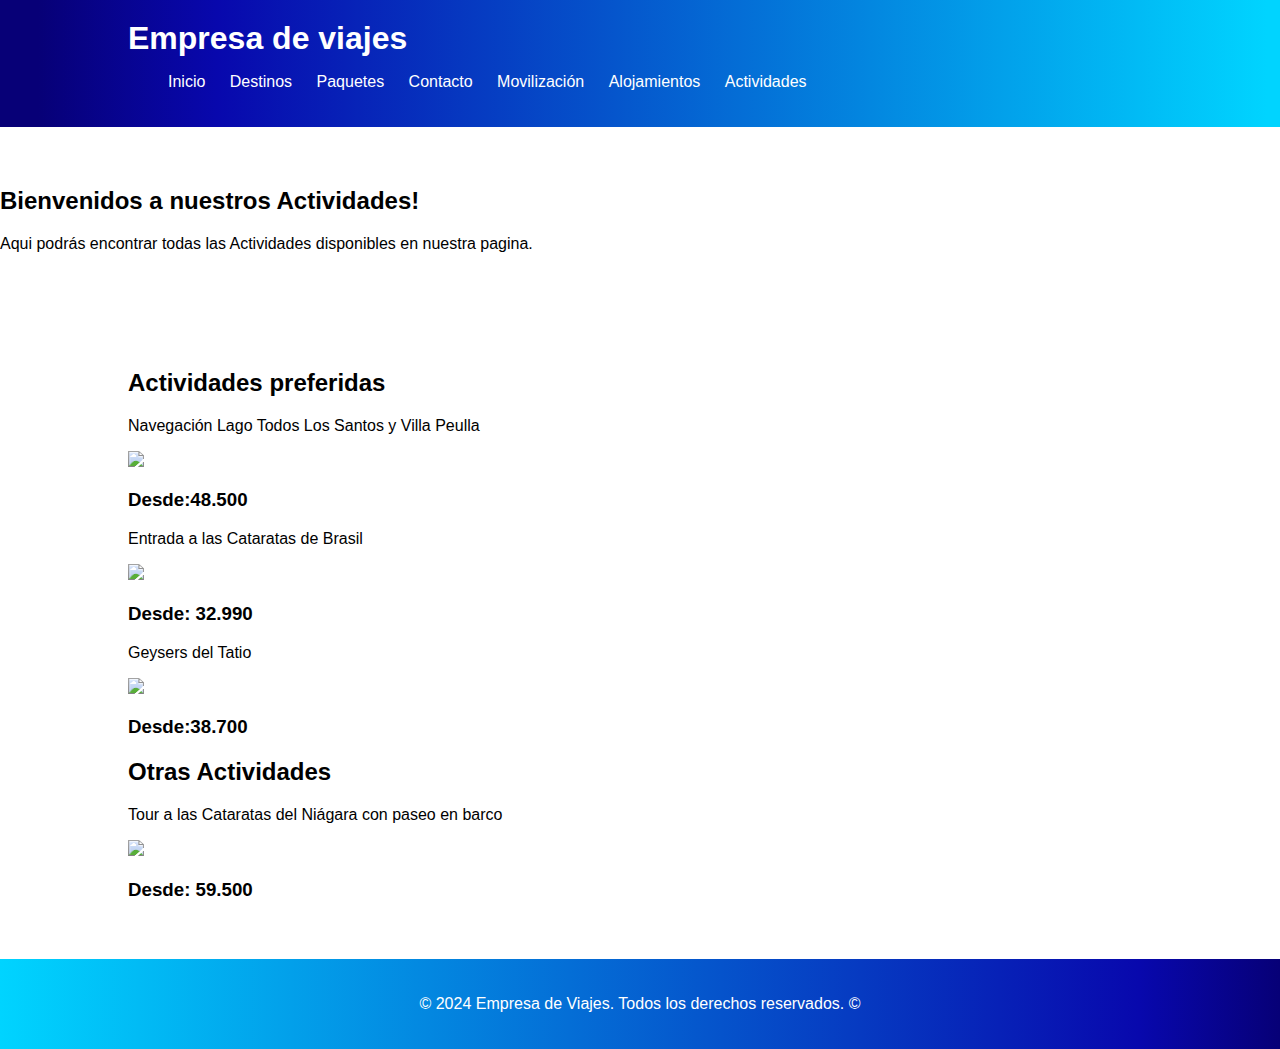
==== 01_Pagina_de_viajes/Actividades.html @ b87f46ee "ok" ====
<!DOCTYPE html>
<html lang="es">
    <head>
        <title>Actividades</title>
        <link rel="stylesheet" href="styles/style.css">
    </head>
    <body>
        <header>
            <div class="container">
            <h1>Empresa de viajes</h1>
            <nav>
                <ul>
                        <li><a href="index.html">Inicio</a></li>
                        <li><a href="destinos.html">Destinos</a></li>
                        <li><a href="paquetes.html">Paquetes</a></li>
                        <li><a href="contacto.html">Contacto</a></li>
                        <li><a href="autos.html">Movilización</a></li>
                        <li><a href="Alojamientos.html">Alojamientos</a></li>
                        <li><a href="Actividades.html">Actividades</a></li>
                </ul>
            </nav>
            </div>
        </header>
                <!--banner alojamientos-->
                <section id="Actividades">
                    <div>
                        <h2>Bienvenidos a nuestros Actividades!</h2>
                        <p>Aqui podrás encontrar todas las Actividades disponibles en nuestra pagina.</p>
                    </div>
                </section>
        <section id="Actividades">
            <div class="container">
                <h2>Actividades preferidas</h2>
                <div>
                <p>Navegación Lago Todos Los Santos y Villa Peulla</p>
                <img src="https://media.staticontent.com/media/pictures/23678c9b-e300-484b-b27e-f5a13edf72e5/950x696" height="350">
                <h3>Desde:48.500</h3>
            </div>
                <div>
                <p>Entrada a las Cataratas de Brasil</p>
                <img src="https://media.staticontent.com/media/pictures/92d1b1ad-6e84-49a0-a8f1-1eb4eb422820/610x696">
                <h3>Desde: 32.990</h3>
            </div>
                <div>
                <p>Geysers del Tatio</p>
                <img src="https://media.staticontent.com/media/pictures/e3c84d23-9d59-4290-b1b6-07e51ab7ec3d/610x696">
                <h3>Desde:38.700</h3>
            </div>
                <h2>Otras Actividades</h2>
                <div>
                <p>Tour a las Cataratas del Niágara con paseo en barco</p>
                <img src="https://upload.wikimedia.org/wikipedia/commons/thumb/a/ab/3Falls_Niagara.jpg/1200px-3Falls_Niagara.jpg" height="400">
                <h3>Desde: 59.500</h3>
            </div>
            </div>
        </section>
        <footer>
            <div>
                <p>&copy; 2024 Empresa de Viajes. Todos los derechos reservados. &copy;</p>
            </div>
        </footer>
    </body>
</html>
---- 01_Pagina_de_viajes/styles/style.css ----
/* Estilos de pagina de viajes
* {
    outline: solid black;
} */

body { /* Seleccion de body */
    font-family: Arial, sans-serif; /* Cambia tipografia */
    margin: 0; /* Elimina todo el margen por defecto */
    padding: 0; /* Elimina todo el relleno de los elementos */
}

/* Aca viene el estilo de una clase container */
.container{
    width: 80%; /* Establece el ancho del contenedor en un 80% */
    margin: 0 auto; /* Centra horizontalmente el contenedor */
}

/* estilo de encabezado */
header{
    background: linear-gradient(90deg, rgba(7,0,119,1) 3%, rgba(8,8,173,1) 17%, rgba(0,212,255,1) 99%); /* Establece el color del fondo */
    color: #fff; /* Establece el color del texto */ 
    padding: 20px 0; /* Añade relleno superior e inferior */
}          

header h1{
    margin: 0; /* Elimina el margen por defecto del título */
}

/* Estilo de elemento de lista */
nav ul li{
    display: inline; /* Alinea los elementos */
    margin-right: 20px; /* Margen haciala derecha */
}

/* Estilo a elmentos de vinculo ancla de navegacion */
nav ul li a{
    color: #fff; /* Color a elmento Archor */
    text-decoration: none; /* Quita subrayado de enlaces */
}

section{
    padding: 40px 0; /* añade relleno superior e inferior */
}

#banner{
    background-image: url('https://www.viajaribiza.com/wp-content/uploads/2020/02/ibiza.jpg'); /*Establece la imagen de fondo del banner */
    background-size: cover; /* Ajusta la imagen al area del banner */
    color: #fff; /* Establece color del texto */
    text-align: center; /* Centra el texto del banner */
    padding: 100px 0; /* Define relleno superior e inferior */
}

#banner h2{
    font-size: 36px; /* Establece Tamaño de h2 */
}

#banner p{
    font-size: 18px; /* Establece Tamaño de p */
    margin-bottom: 20px; /* Define margen inferior */
}

.btn{
    background-color: #007bff; /*Color fondo boton */
    color: #fff; /* Color del tecto del boton */
    padding: 10px 20px; /* Relleno del boton */
    text-decoration: none; /* Quita decoracion de enlace */
}

/* Estilo cuando pasa puntero sobre el boton */
.btn:hover{
    background-color: #0056b3; /* Establece color de fondo en hover boton*/
}

.destinos-container{
    display: flex; /* Utiliza flexbox para alinear elementos */
    justify-content: space-between; /* Distribuye uniformemente los elementos */
    flex-wrap: wrap; /* Si los elementos no caben en la misma linea, agrega una nueva linea con los elementos */
}

.destino{
    width: calc(33.33% - 20px); /* Establece el ancho de cada destino menos el espacio entre los destinos */
    margin-bottom: 20px; /* Define el margen interior */
    text-align: center; /* Centra el texto */
}

.destino img{
    width: 100%; /* Establece el ancho de la imagen ajustandola al elemento que la contiene */
    border-radius: 8px; /* Agrega esquinas redondeadas */
}

.destino h3{
    margin-top: 10px; /* Agrega distancia superior entre imagen y h3 */
}

.destino p{
    margin-top: 10px; /* Agrega distancia superior entre h3 y p */
}

footer{
    background: linear-gradient(90deg, rgba(0,212,255,1) 0%, rgba(8,8,173,1) 89%, rgba(7,0,119,1) 100%); /* Establece color de fondo de footer */
    color: #fff; /* Establece color de texto de footer */
    text-align: center; /* Centr el texto */
    padding: 20px 0; /* Añade relleno superior e inferior */
}

/* Aqui va el estilo del formulario de contacto */

#contacto{
    padding: 40px 0;
}

#contacto .container{
    text-align: center;
}

#contacto h2{
    margin-bottom: 20px;
}

#contacto form{
    max-width: 500px; /* Establece el ancho maximo del elemento */
    margin: 0 auto; /* Centra horizontalmente dentro del contenedor */
    padding: 20px;
    background-color: #b6c3fd;
    border-radius: 8px;
    box-shadow: 0 0 10px rgba(0, 0, 0, 1); /* Establece una sombra alrededor del formulario */
}

#contacto label{
    display: block; /* Eiqueras en bloques */
    margin-bottom: 10px;
    font-weight: bold; /* Establece fuente en negrita */
}

#contacto input, #contacto textarea{
    resize: vertical; /* Permite redimensionar el area del texto verticalmente */
    width: 100%;
    padding: 10px;
    margin-bottom: 20px;
    border: 1px solid #fff;
    border-radius: 5px;
    box-sizing: border-box; /* Incluye el padding y el borde del ancho */
}

#Todos_los_destinos{
    display: flex;
    justify-content: space-between;
    flex-wrap: wrap;
}
#Bienvenidos{
    background-color: rgb(255, 246, 238); /*Establece el color de fondo del banner */
    background-size: cover; /* Ajusta la imagen al area del banner */
    color: #000000; /* Establece color del texto */
}
/* Zona alojamientos */
#alojamientos {
    background-image: url('https://www.complejoturisticopucon.com/wp-content/uploads/ctop03.jpg');
    background-size: cover;
    color: #fff;
    text-align: center;
    padding: 100px 0;
}
#alojamientos h2 {
    font-size: 35px;
}

.alojamientos{
    margin-bottom: 5px;
    text-align: center;
    margin: 2em;
}
.alojamientos img{
    width: 100%;
    border-radius: 8px;
}
#alojamientos-cont {
    display: flex;
    justify-content: space-around;
    flex-wrap: wrap;
    padding: 0 4em;
}
.alojamientos {
    position: relative;
    left: 0px;
    width: 500px;
    height: 500px;
    background-color:
        var(--background);
    border-radius: 8px;
    transition: 1000ms all;
    transform-origin:center left;
    box-shadow: 0 5px 12px rgba(201, 238, 253, 0.5);
    outline: 1px solid var(--background);
    overflow: hidden;
}

.alojamientos img {
    height: 500px;
    object-fit: cover;
    border-radius: 4px;
}

.alojamientos:hover {
    cursor: pointer;
    transform: scale(1.15);
    box-shadow: 0 0 20px #00fffc;
    margin: 5px;
}

.alojamientos:hover figcaption {
    font-size: 1rem;
    position: absolute;
    height: 500px;
    width: 600px;
    display: flex;
    align-items: end;
    background: linear-gradient(to top,
        rgba(0, 0, 0, 0.9) 0%,
        rgba(0, 0, 0, 0) 100%);
    color: white;
    bottom: 3px;
    padding-left: 10px;
    padding-bottom: 10px;
}
.alojamientos:hover~.Paises {
    font-weight: bold;
    cursor: pointer;
    transform: translateX(22px)
}
.titulo-alojamientos {
    margin-left: 4em;
}
/* parte de destinos */

#banner_destinos{
    background-image: url('https://lengaoutdoor.cl/cdn/shop/articles/Torres_del_Paine_1500x.png?v=1684515991'); /*Establece la imagen de fondo del banner */
    background-size: cover; /* Ajusta la imagen al area del banner */
    color: #ffffff; /* Establece color del texto */
    text-align: center; /* Centra el texto del banner */
    padding: 100px 0; /* Define relleno superior e inferior */
}

.Paises{
    margin-bottom: 5px;
    text-align: center;
    margin: 2em;
}
.Paises img{
    width: 100%;
    border-radius: 8px;
}
.Paises h2{
    margin-top: 10px;
}
.Paises p{
    margin-top: 10px;
}
#todos_los_destinos {
    display: flex;
    justify-content: space-around;
    flex-wrap: wrap;
    padding: 0 4em;
}
.titulo_destino{
    margin-left: 4em;
}
.Paises {
    position: relative;
    left: 0px;
    width: 500px;
    height: 500px;
    background-color:
        var(--background);
    border-radius: 8px;
    transition: 1000ms all;
    transform-origin:center left;
    box-shadow: 0 5px 12px rgba(201, 238, 253, 0.5);
    outline: 1px solid var(--background);
    overflow: hidden;
}

.Paises img {
    height: 500px;
    object-fit: cover;
    border-radius: 4px;
}

.Paises:hover {
    cursor: pointer;
    transform: scale(1.15);
    box-shadow: 0 0 20px #00fffc;
    margin: 5px;
}

.Paises:hover figcaption {
    font-size: 1rem;
    position: absolute;
    height: 500px;
    width: 600px;
    display: flex;
    align-items: end;
    background: linear-gradient(to top,
        rgba(0, 0, 0, 0.9) 0%,
        rgba(0, 0, 0, 0) 100%);
    color: white;
    bottom: 3px;
    padding-left: 12px;
    padding-bottom: 10px;
}

.Paises:hover~.Paises {
    font-weight: bold;
    cursor: pointer;
    transform: translateX(22px);
}

/* parte de destinos */
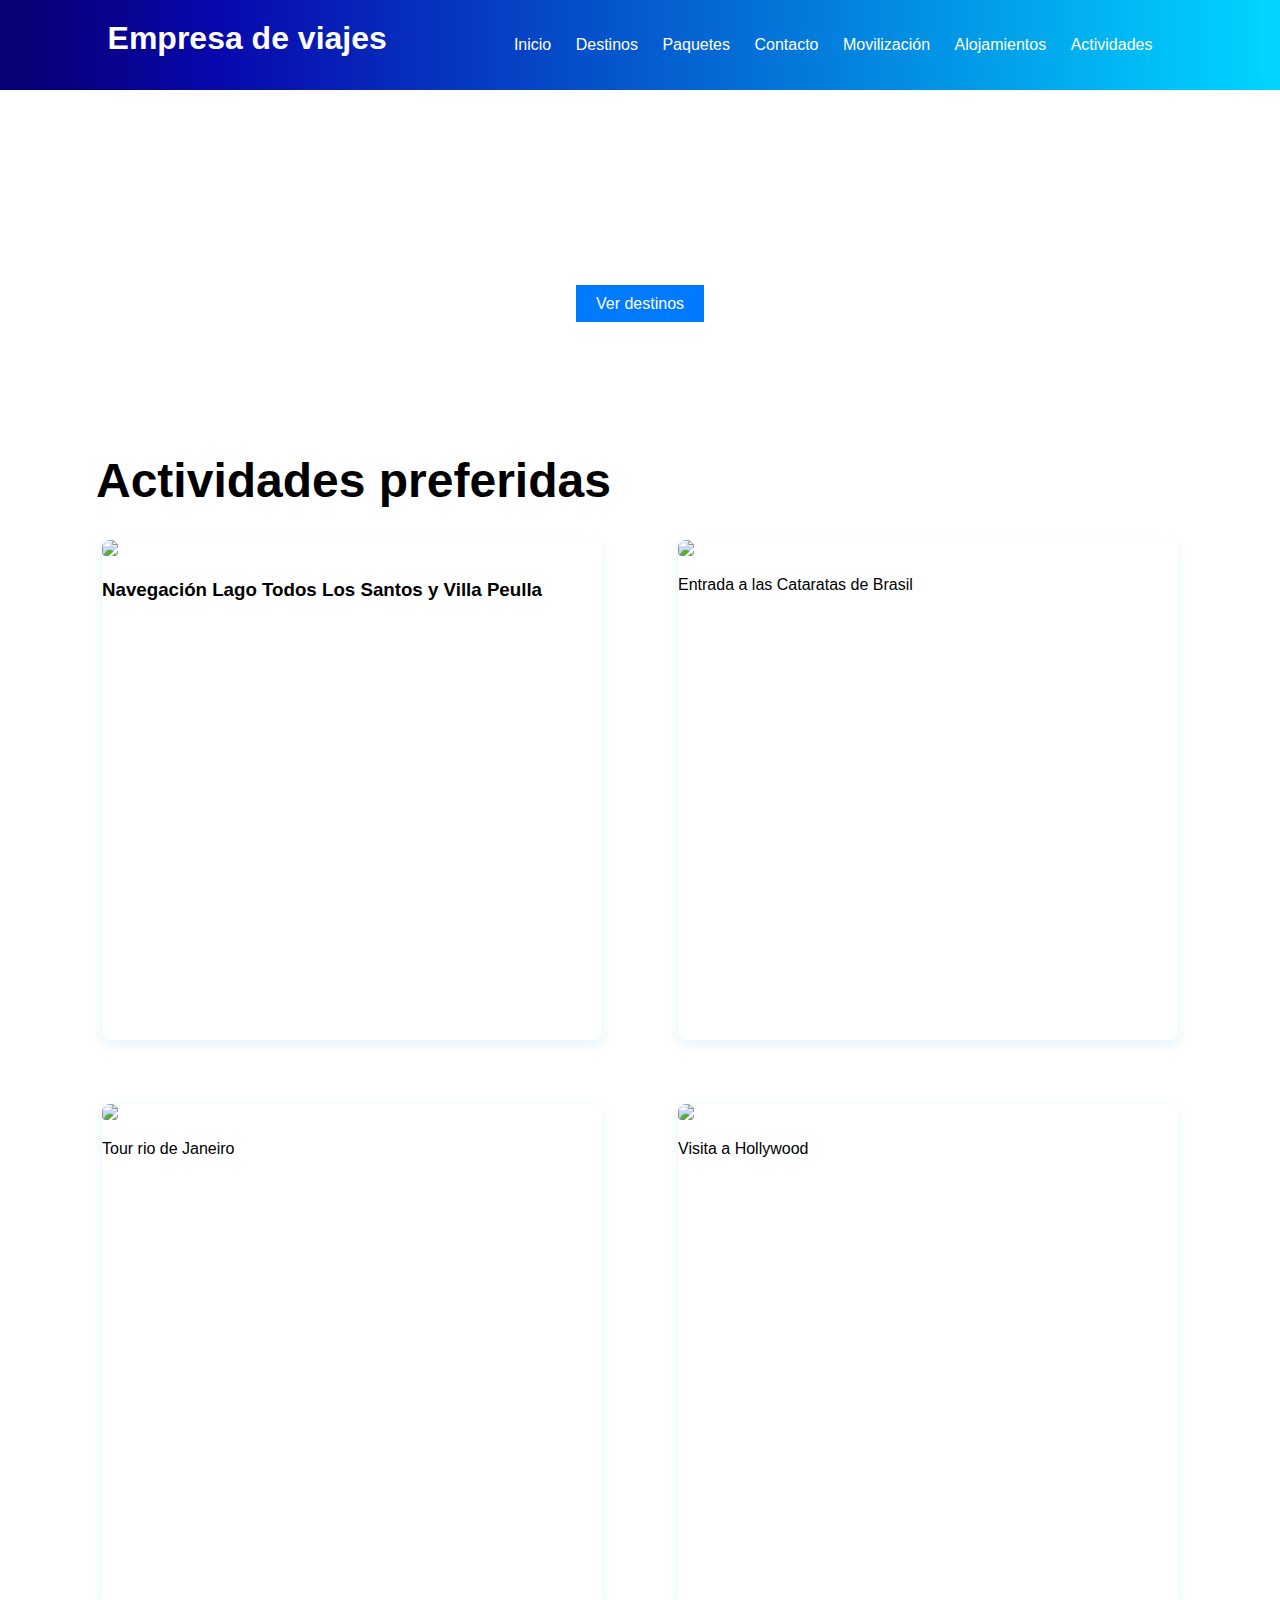
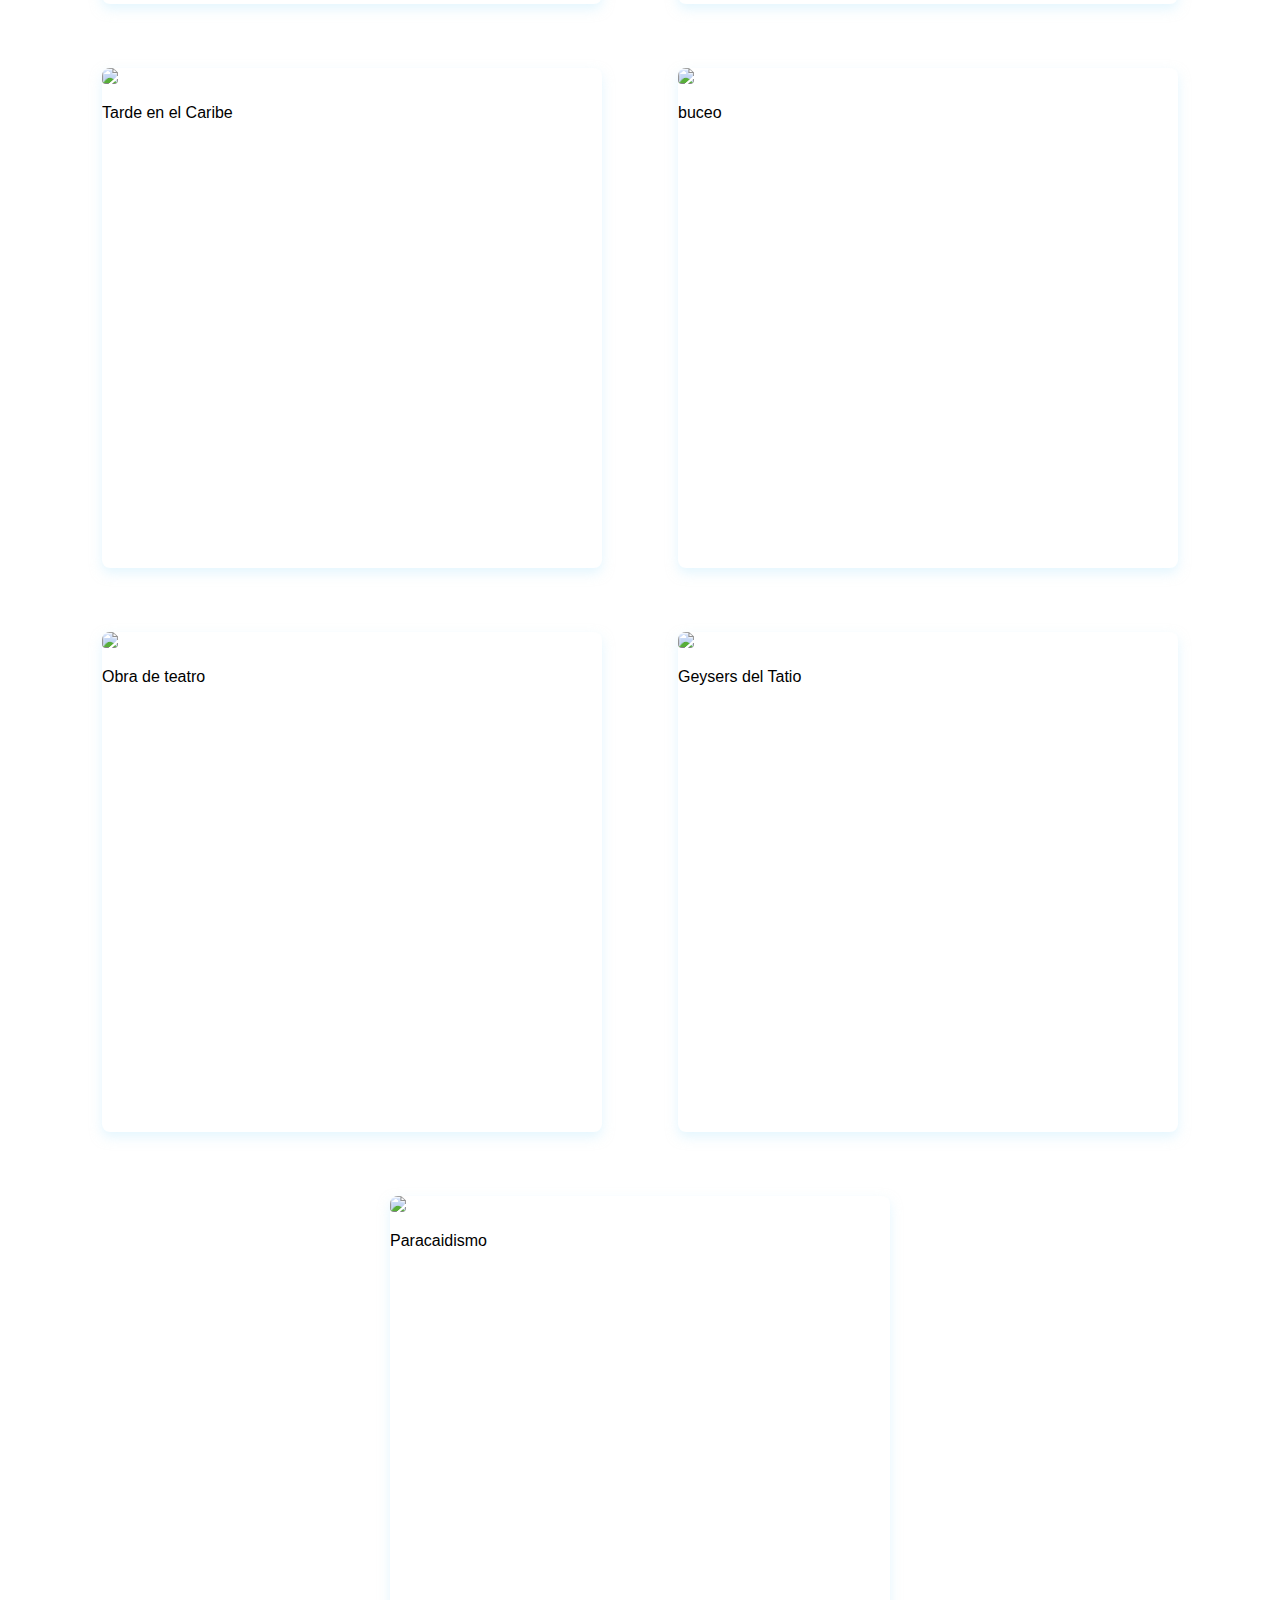
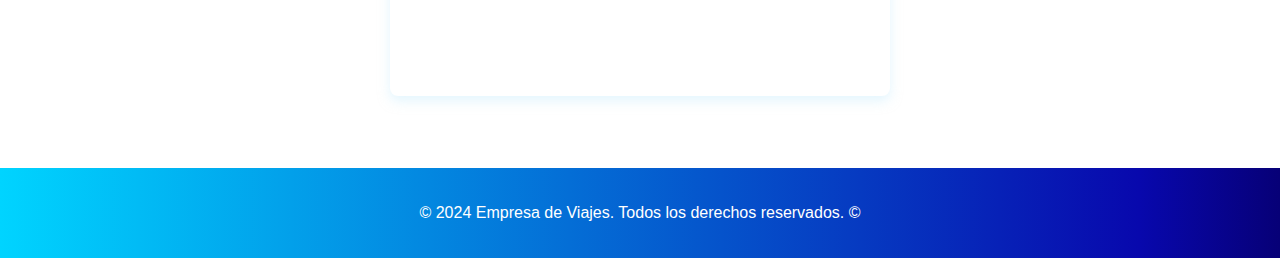
==== commit 6567d076: "ok" ====
--- a/01_Pagina_de_viajes/Actividades.html
+++ b/01_Pagina_de_viajes/Actividades.html
@@ -1,5 +1,5 @@
 <!DOCTYPE html>
-<html lang="es">
+    <html lang="es">
     <head>
         <title>Actividades</title>
         <link rel="stylesheet" href="styles/style.css">
@@ -7,51 +7,86 @@
     <body>
         <header>
             <div class="container">
-            <h1>Empresa de viajes</h1>
-            <nav>
-                <ul>
+                <h1>Empresa de viajes</h1>
+                <nav>
+                    <ul>
                         <li><a href="index.html">Inicio</a></li>
                         <li><a href="destinos.html">Destinos</a></li>
                         <li><a href="paquetes.html">Paquetes</a></li>
                         <li><a href="contacto.html">Contacto</a></li>
                         <li><a href="autos.html">Movilización</a></li>
-                        <li><a href="Alojamientos.html">Alojamientos</a></li>
+                        <li><a href="alojamientos.html">Alojamientos</a></li>
                         <li><a href="Actividades.html">Actividades</a></li>
-                </ul>
-            </nav>
+                    </ul>
+                </nav>
             </div>
         </header>
-                <!--banner alojamientos-->
-                <section id="Actividades">
-                    <div>
-                        <h2>Bienvenidos a nuestros Actividades!</h2>
-                        <p>Aqui podrás encontrar todas las Actividades disponibles en nuestra pagina.</p>
-                    </div>
-                </section>
+        <!--banner actividades-->
+        <section id="banner_actividades">
+            <div>
+                <h2>Bienvenidos a nuestra empresa de viajes</h2>
+                <p>Descubre los destinos más emocionantes y hermosos alrededor del mundo.</p>
+                <a class="btn" href="destinos.html">Ver destinos</a>
+            </div>
+        </section>
         <section id="Actividades">
+            <h2>Actividades preferidas</h2>
             <div class="container">
-                <h2>Actividades preferidas</h2>
-                <div>
-                <p>Navegación Lago Todos Los Santos y Villa Peulla</p>
-                <img src="https://media.staticontent.com/media/pictures/23678c9b-e300-484b-b27e-f5a13edf72e5/950x696" height="350">
-                <h3>Desde:48.500</h3>
-            </div>
-                <div>
-                <p>Entrada a las Cataratas de Brasil</p>
-                <img src="https://media.staticontent.com/media/pictures/92d1b1ad-6e84-49a0-a8f1-1eb4eb422820/610x696">
-                <h3>Desde: 32.990</h3>
-            </div>
-                <div>
-                <p>Geysers del Tatio</p>
-                <img src="https://media.staticontent.com/media/pictures/e3c84d23-9d59-4290-b1b6-07e51ab7ec3d/610x696">
-                <h3>Desde:38.700</h3>
-            </div>
-                <h2>Otras Actividades</h2>
-                <div>
-                <p>Tour a las Cataratas del Niágara con paseo en barco</p>
-                <img src="https://upload.wikimedia.org/wikipedia/commons/thumb/a/ab/3Falls_Niagara.jpg/1200px-3Falls_Niagara.jpg" height="400">
-                <h3>Desde: 59.500</h3>
-            </div>
+                <div class="Actividad">
+                    <img src="https://media.staticontent.com/media/pictures/23678c9b-e300-484b-b27e-f5a13edf72e5/950x696" height="300">
+                    <figcaption>
+                        <h3>
+                        <p>Navegación Lago Todos Los Santos y Villa Peulla</p>
+                    </figcaption>
+                </div>
+                <div class="Actividad">
+                    <img src="https://media.staticontent.com/media/pictures/92d1b1ad-6e84-49a0-a8f1-1eb4eb422820/610x696">
+                    <figcaption>
+                        <p>Entrada a las Cataratas de Brasil</p>
+                    </figcaption>
+                </div>
+                <div class="Actividad">
+                    <img src="https://guiastours.cl/wp-content/uploads/2022/08/image009-300x300.jpg">
+                    <figcaption>
+                        <p>Tour rio de Janeiro</p>
+                    </figcaption>
+                </div>
+                <div class="Actividad">
+                    <img src="https://upload.wikimedia.org/wikipedia/commons/thumb/5/5a/Hollywood_Sign_%28Zuschnitt%29.jpg/640px-Hollywood_Sign_%28Zuschnitt%29.jpg">
+                    <figcaption>
+                        <p>Visita a Hollywood</p>
+                    </figcaption>
+                </div>
+                <div class="Actividad">
+                    <img src="https://s7g10.scene7.com/is/image/barcelo/mejor%20epoca%20para%20viajar%20al%20caribe1?&&fmt=webp-alpha&qlt=75&wid=1300&fit=crop,1">
+                    <figcaption>
+                        <p>Tarde en el Caribe</p>
+                    </figcaption>
+                </div>
+                <div class="Actividad">
+                    <img src="https://www.latitudscuba.com/wp-content/uploads/2015/08/SpOfMth_print_09.jpg">
+                    <figcaption>
+                        <p>buceo</p>
+                    </figcaption>
+                </div>
+                <div class="Actividad">
+                    <img src="https://humanidades.com/wp-content/uploads/2018/09/obra-de-teatro-5-e1578944452922.jpg">
+                    <figcaption>
+                        <p>Obra de teatro</p>
+                    </figcaption>
+                </div>
+                <div class="Actividad">
+                    <img src="https://media.staticontent.com/media/pictures/e3c84d23-9d59-4290-b1b6-07e51ab7ec3d/610x696">
+                    <figcaption>
+                        <p>Geysers del Tatio</p>
+                    </figcaption>
+                </div>
+                <div class="Actividad">
+                    <img src="https://estaticos-cdn.prensaiberica.es/clip/239feb57-dd7c-4f1a-94a4-ede178f0195f_alta-libre-aspect-ratio_default_0.jpg">
+                    <figcaption>
+                        <p>Paracaidismo</p>
+                    </figcaption>
+                </div>
             </div>
         </section>
         <footer>
--- a/01_Pagina_de_viajes/styles/style.css
+++ b/01_Pagina_de_viajes/styles/style.css
@@ -1,4 +1,4 @@
-/* Estilos de pagina de viajes
+/* Estilos de pagina de viajes 
 * {
     outline: solid black;
 } */
@@ -314,4 +314,81 @@
     transform: translateX(22px);
 }
 
-/* parte de destinos */+/* parte de destinos */
+
+/*parte actividades*/
+
+.Actividad{
+    position: relative;
+    left: 0px;
+    width: 500px;
+    height: 500px;
+    background-color:
+        var(--background);
+    border-radius: 8px;
+    transition: 1000ms all;
+    transform-origin:center left;
+    box-shadow: 0 5px 12px rgba(201, 238, 253, 0.5);
+    outline: 1px solid var(--background);
+    overflow: hidden;
+}
+
+.Actividad img {
+    height: 500px;
+    object-fit: cover;
+    border-radius: 4px;
+}
+
+.Actividad:hover {
+    cursor: pointer;
+    transform: scale(1.15);
+    box-shadow: 0 0 20px #00fffc;
+    margin: 5px;
+}
+
+.Actividad:hover figcaption {
+    font-size: 1rem;
+    position: absolute;
+    height: 500px;
+    width: 600px;
+    display: flex;
+    align-items: end;
+    background: linear-gradient(to top,
+        rgba(0, 0, 0, 0.9) 0%,
+        rgba(0, 0, 0, 0) 100%);
+    color: white;
+    bottom: 3px;
+    padding-left: 12px;
+    padding-bottom: 20px;
+    padding-right: 10px;
+}
+
+.Actividad:hover~.Actividad {
+    font-weight: bold;
+    cursor: pointer;
+    transform: translateX(22px);
+}
+
+.container{
+    display: flex;
+    flex-wrap: wrap;
+    justify-content: space-around;
+    padding: 0 4em;
+    width: 90%;
+}
+
+.Actividad{
+    margin: 2em;
+}
+#banner_actividades{
+    background-image: url('https://www.globalia.com/wp-content/uploads/2020/02/excursion-1500x500.jpg'); 
+    background-size: cover; 
+    color: #ffffff; 
+    text-align: center;
+    padding: 100px 0;
+}
+
+h2{
+    margin: 0 2em;
+    font-size: 3em;
+}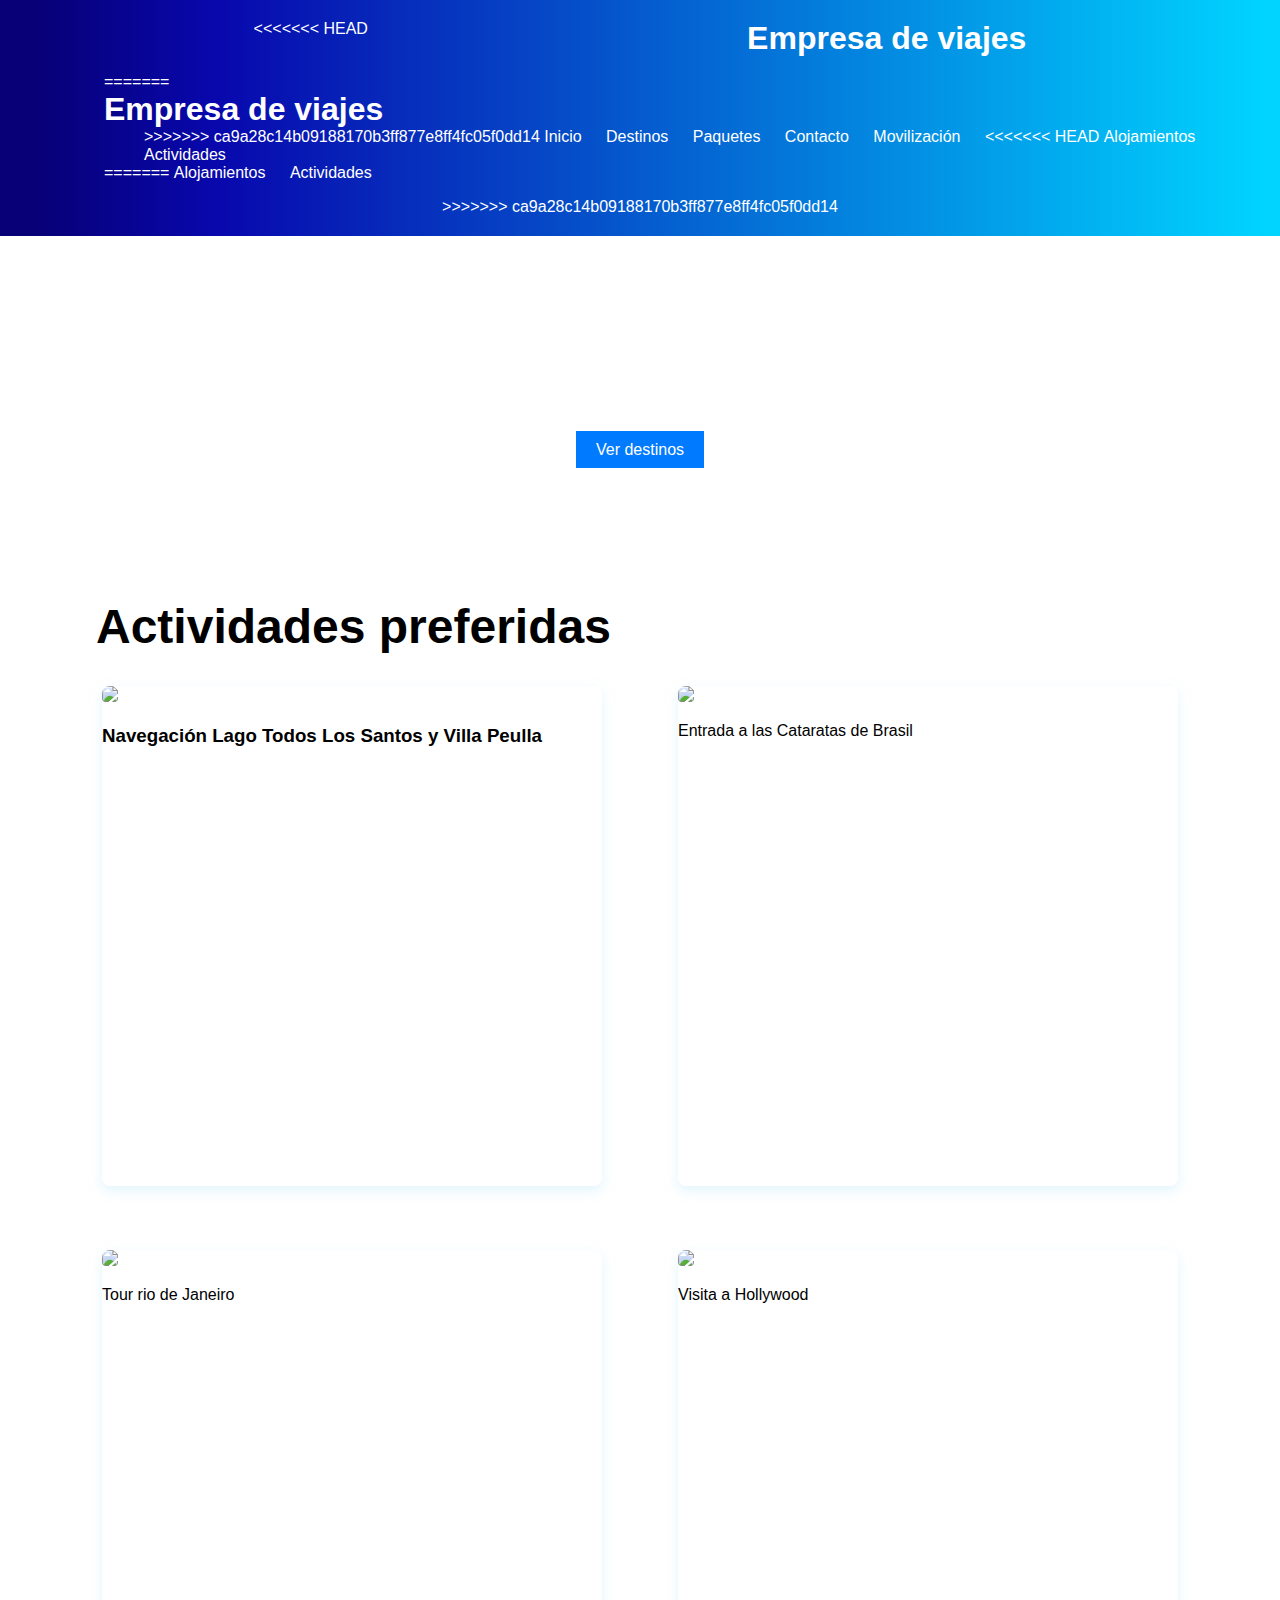
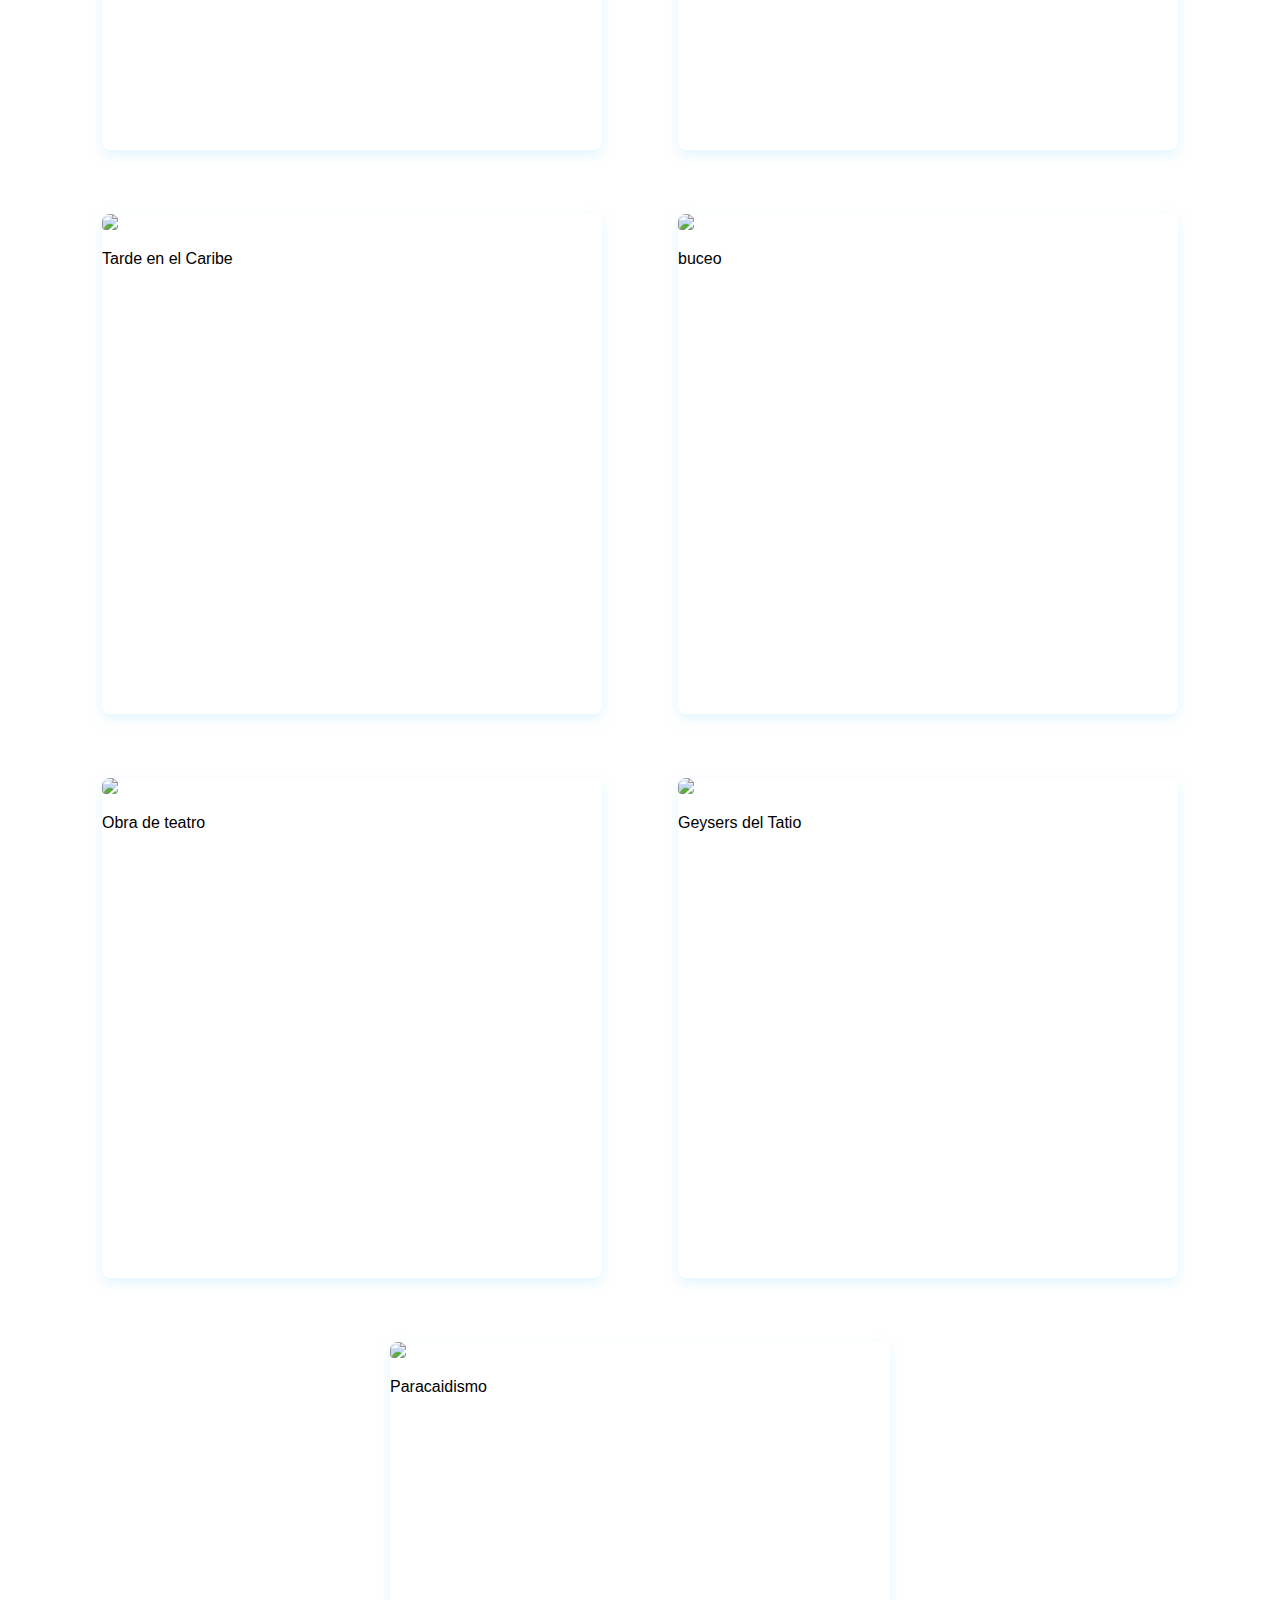
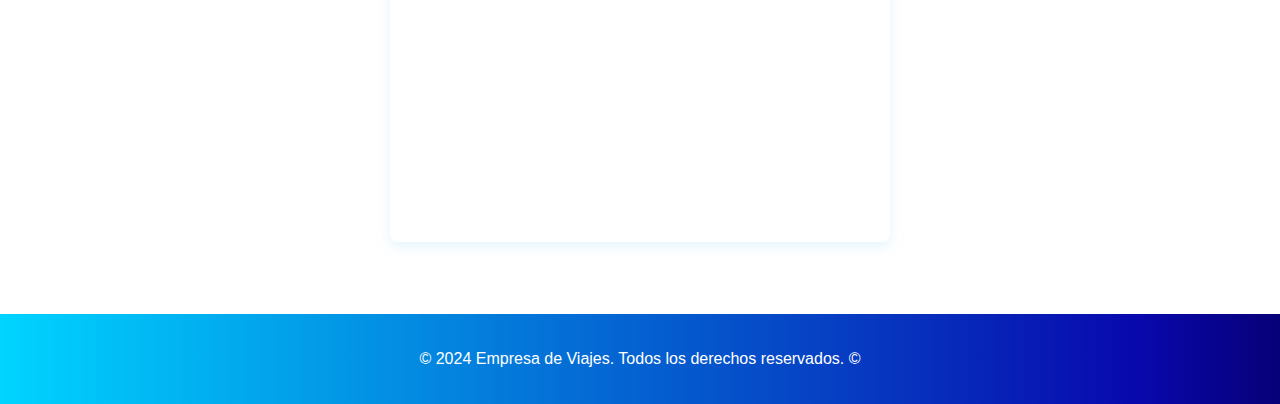
==== commit 6ebae408: "ok" ====
--- a/01_Pagina_de_viajes/Actividades.html
+++ b/01_Pagina_de_viajes/Actividades.html
@@ -7,18 +7,31 @@
     <body>
         <header>
             <div class="container">
+<<<<<<< HEAD
                 <h1>Empresa de viajes</h1>
                 <nav>
                     <ul>
+=======
+            <h1>Empresa de viajes</h1>
+            <nav>
+                <ul>
+>>>>>>> ca9a28c14b09188170b3ff877e8ff4fc05f0dd14
                         <li><a href="index.html">Inicio</a></li>
                         <li><a href="destinos.html">Destinos</a></li>
                         <li><a href="paquetes.html">Paquetes</a></li>
                         <li><a href="contacto.html">Contacto</a></li>
                         <li><a href="autos.html">Movilización</a></li>
+<<<<<<< HEAD
                         <li><a href="alojamientos.html">Alojamientos</a></li>
                         <li><a href="Actividades.html">Actividades</a></li>
                     </ul>
                 </nav>
+=======
+                        <li><a href="Alojamientos.html">Alojamientos</a></li>
+                        <li><a href="Actividades.html">Actividades</a></li>
+                </ul>
+            </nav>
+>>>>>>> ca9a28c14b09188170b3ff877e8ff4fc05f0dd14
             </div>
         </header>
         <!--banner actividades-->
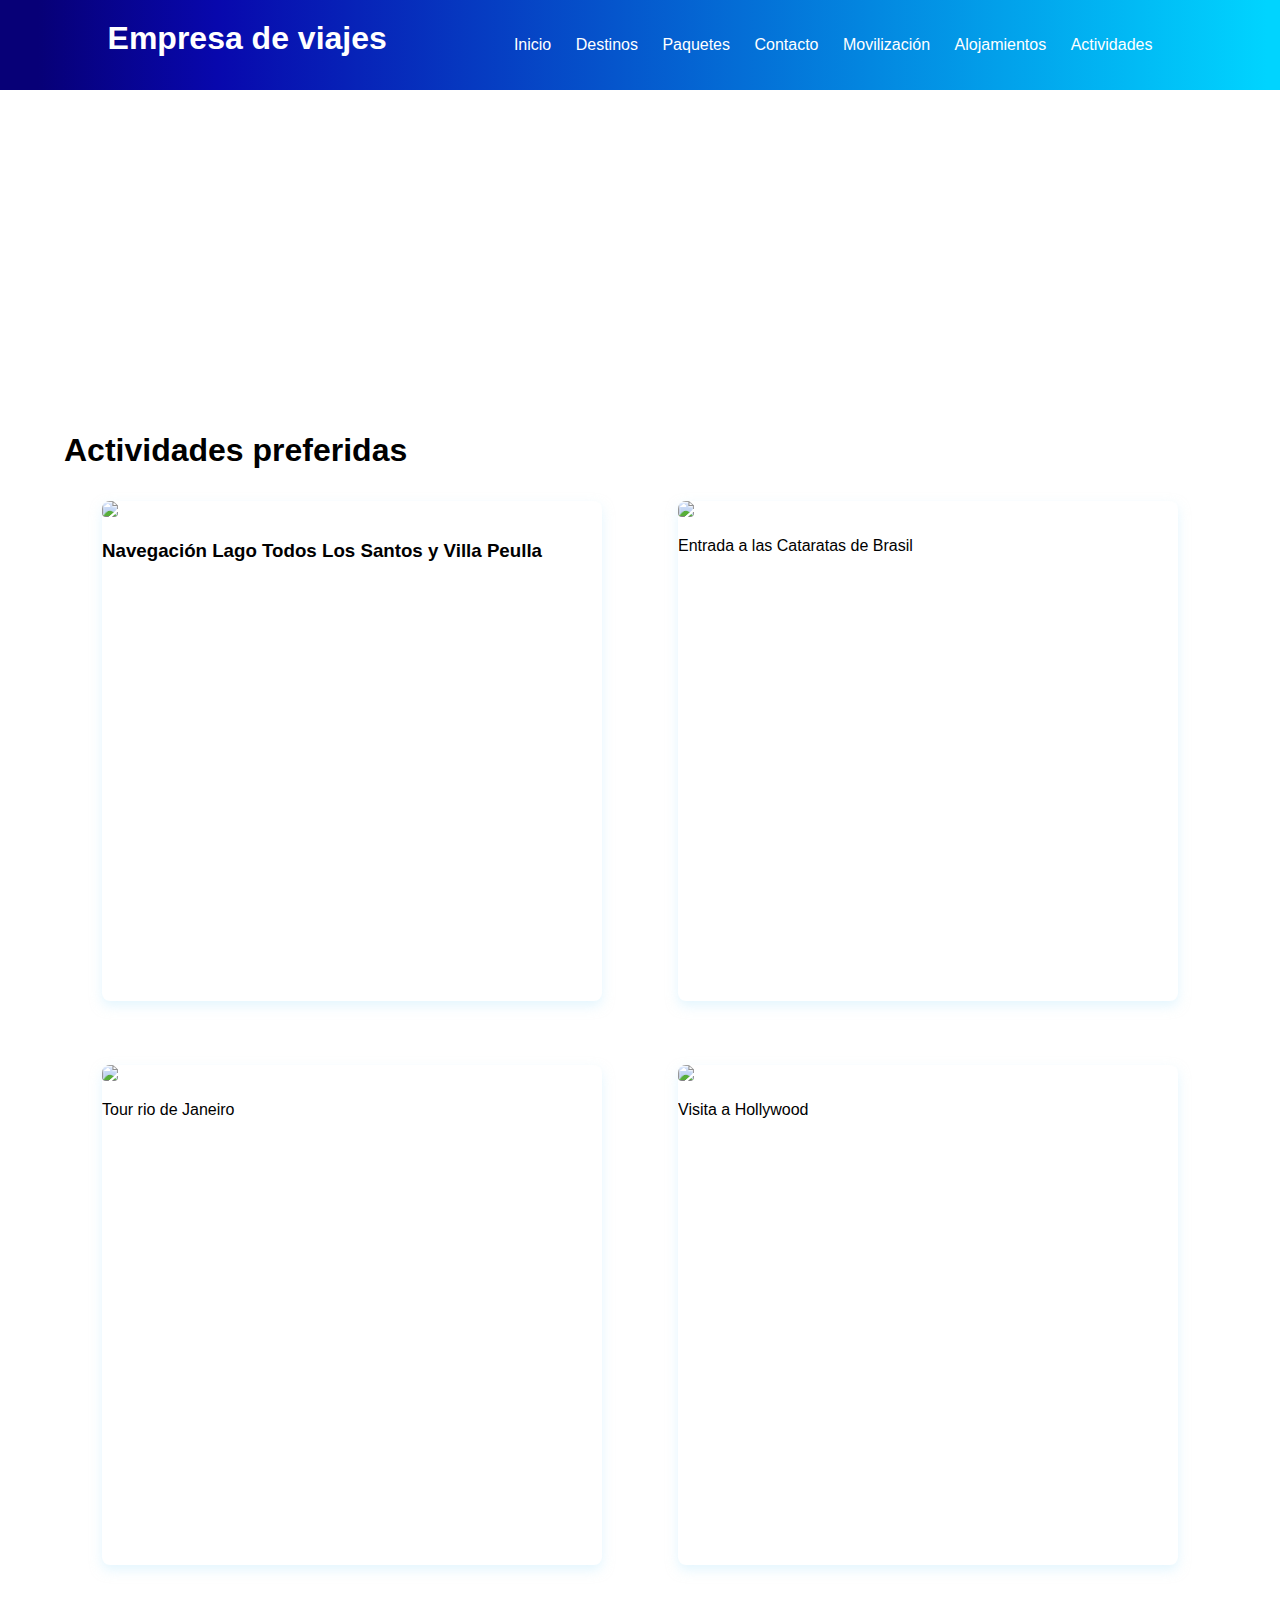
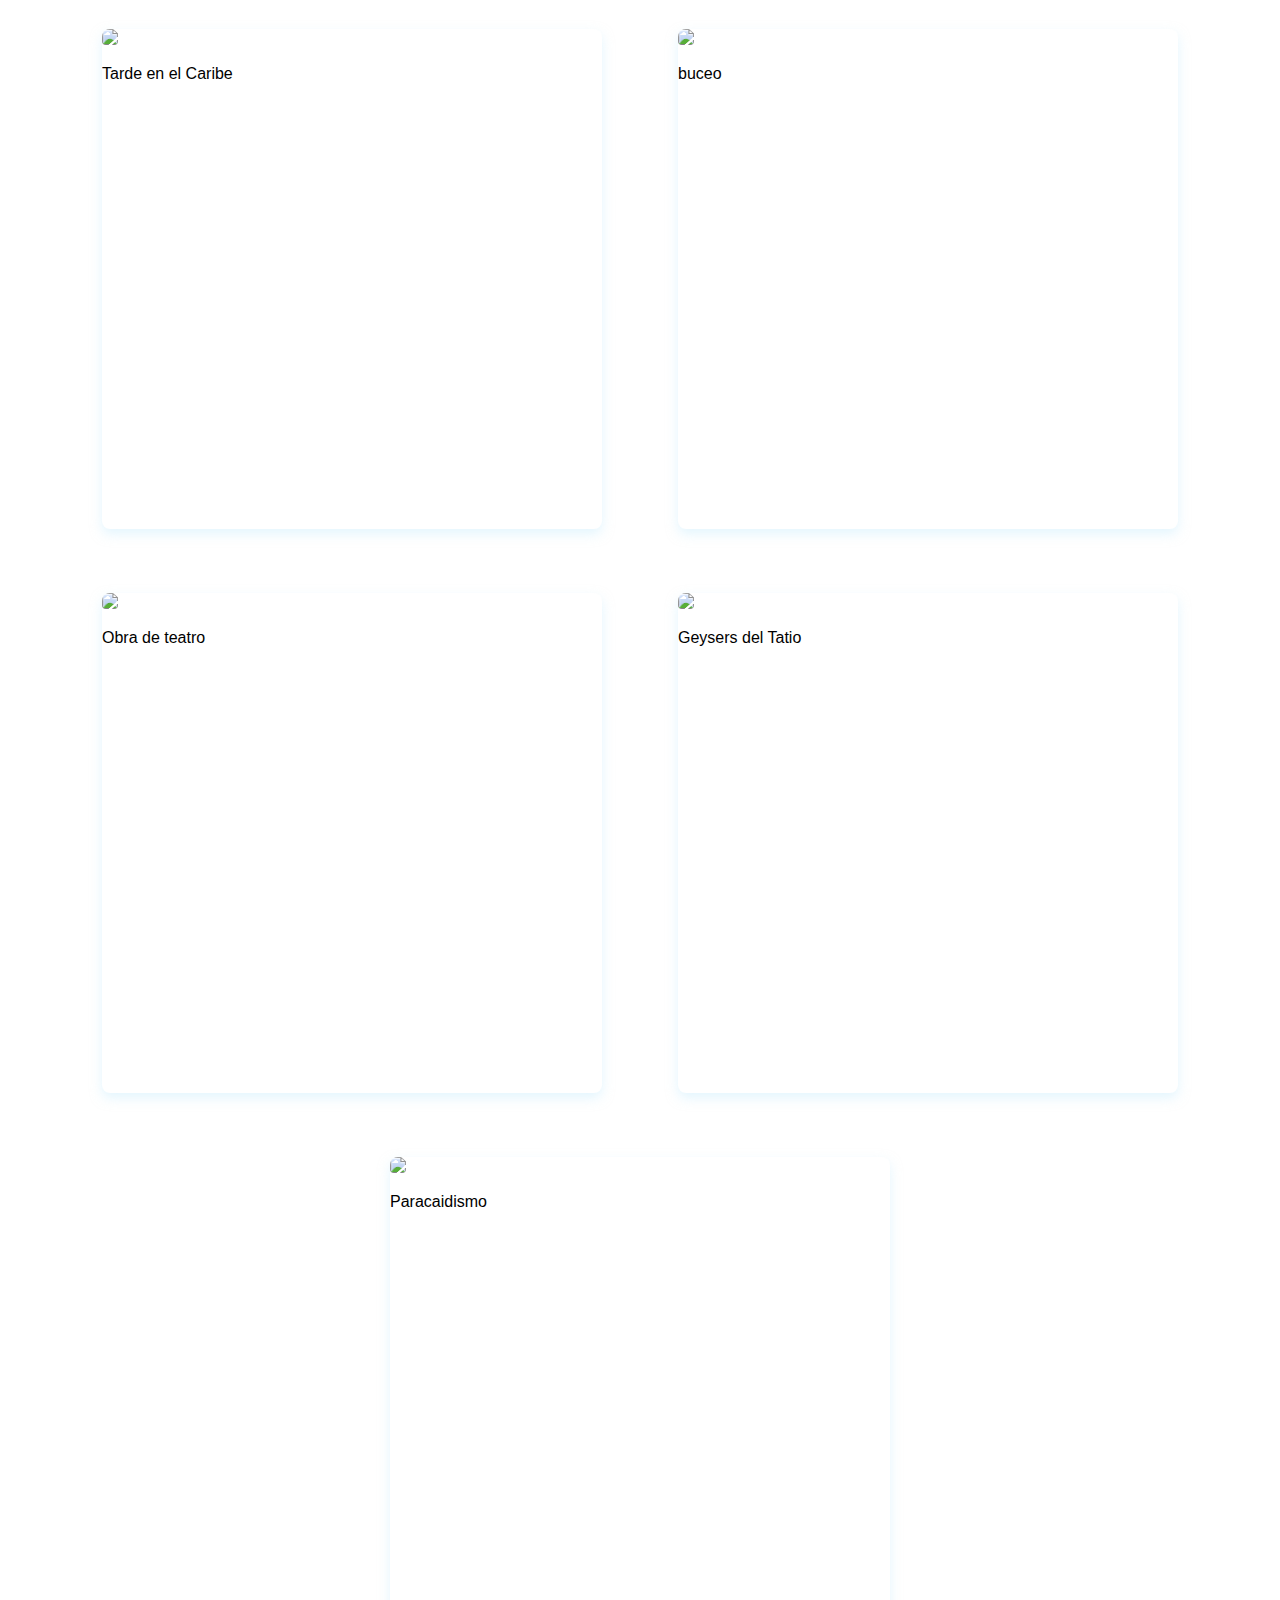
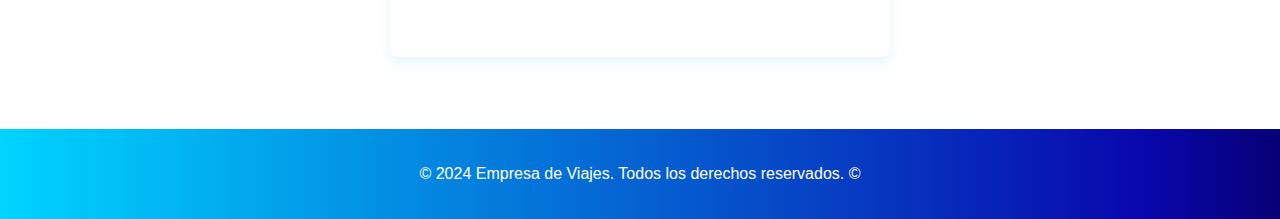
==== commit 7417ec2f: "OK" ====
--- a/01_Pagina_de_viajes/Actividades.html
+++ b/01_Pagina_de_viajes/Actividades.html
@@ -7,46 +7,32 @@
     <body>
         <header>
             <div class="container">
-<<<<<<< HEAD
                 <h1>Empresa de viajes</h1>
                 <nav>
                     <ul>
-=======
-            <h1>Empresa de viajes</h1>
-            <nav>
-                <ul>
->>>>>>> ca9a28c14b09188170b3ff877e8ff4fc05f0dd14
                         <li><a href="index.html">Inicio</a></li>
                         <li><a href="destinos.html">Destinos</a></li>
                         <li><a href="paquetes.html">Paquetes</a></li>
                         <li><a href="contacto.html">Contacto</a></li>
                         <li><a href="autos.html">Movilización</a></li>
-<<<<<<< HEAD
-                        <li><a href="alojamientos.html">Alojamientos</a></li>
+                        <li><a href="Alojamientos.html">Alojamientos</a></li>
                         <li><a href="Actividades.html">Actividades</a></li>
                     </ul>
                 </nav>
-=======
-                        <li><a href="Alojamientos.html">Alojamientos</a></li>
-                        <li><a href="Actividades.html">Actividades</a></li>
-                </ul>
-            </nav>
->>>>>>> ca9a28c14b09188170b3ff877e8ff4fc05f0dd14
             </div>
         </header>
         <!--banner actividades-->
         <section id="banner_actividades">
             <div>
-                <h2>Bienvenidos a nuestra empresa de viajes</h2>
-                <p>Descubre los destinos más emocionantes y hermosos alrededor del mundo.</p>
-                <a class="btn" href="destinos.html">Ver destinos</a>
+                <h2>Bienvenidos a nuestras actividades</h2>
+                <p>diviertete en las actividades mas emocionantes y relajantes en tu estadia.</p>
             </div>
         </section>
         <section id="Actividades">
-            <h2>Actividades preferidas</h2>
+            <h2 class="preferidas">Actividades preferidas</h2>
             <div class="container">
                 <div class="Actividad">
-                    <img src="https://media.staticontent.com/media/pictures/23678c9b-e300-484b-b27e-f5a13edf72e5/950x696" height="300">
+                    <img src="https://media.staticontent.com/media/pictures/23678c9b-e300-484b-b27e-f5a13edf72e5/950x696">
                     <figcaption>
                         <h3>
                         <p>Navegación Lago Todos Los Santos y Villa Peulla</p>
--- a/01_Pagina_de_viajes/styles/style.css
+++ b/01_Pagina_de_viajes/styles/style.css
@@ -357,9 +357,9 @@
         rgba(0, 0, 0, 0.9) 0%,
         rgba(0, 0, 0, 0) 100%);
     color: white;
-    bottom: 3px;
+    bottom: 0px;
     padding-left: 12px;
-    padding-bottom: 20px;
+    padding-bottom: 10px;
     padding-right: 10px;
 }
 
@@ -388,7 +388,9 @@
     padding: 100px 0;
 }
 
-h2{
+.preferidas{
     margin: 0 2em;
-    font-size: 3em;
-}+    font-size: 2em;
+}
+
+/* parte de actividades */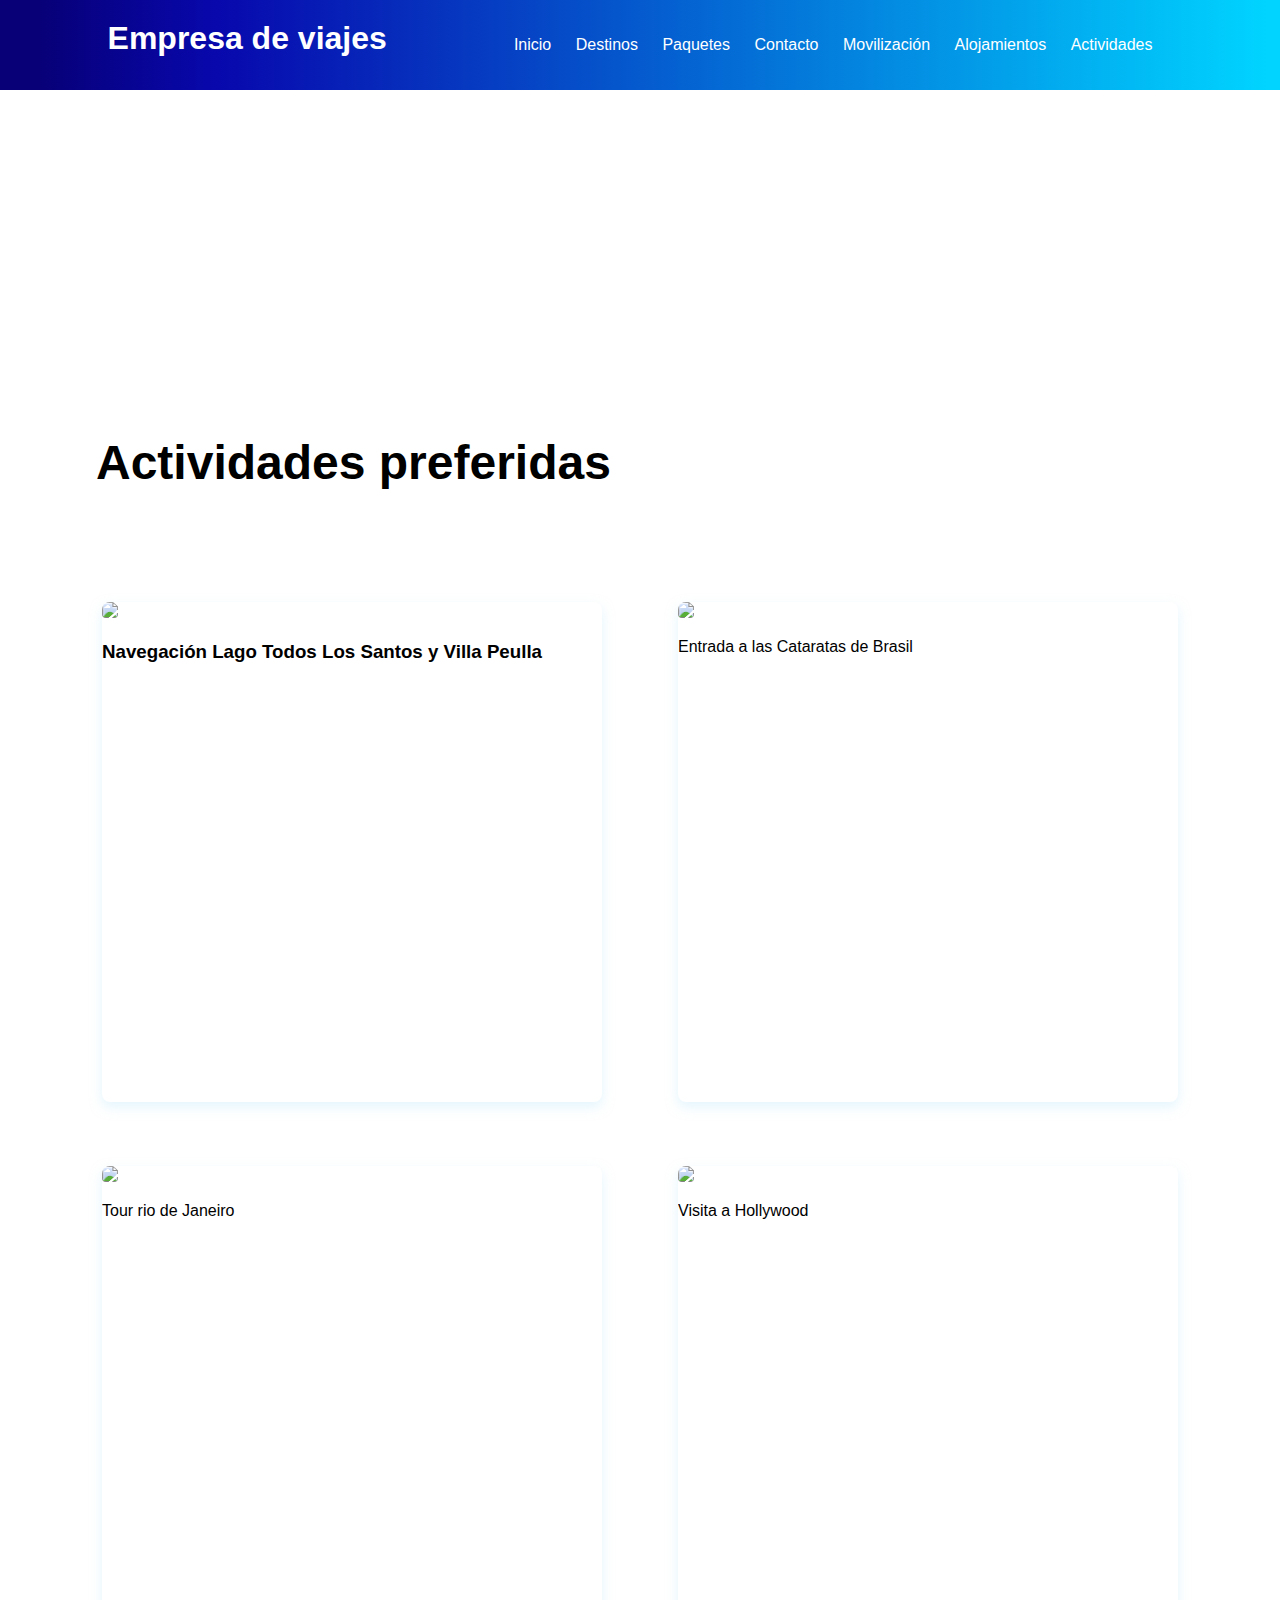
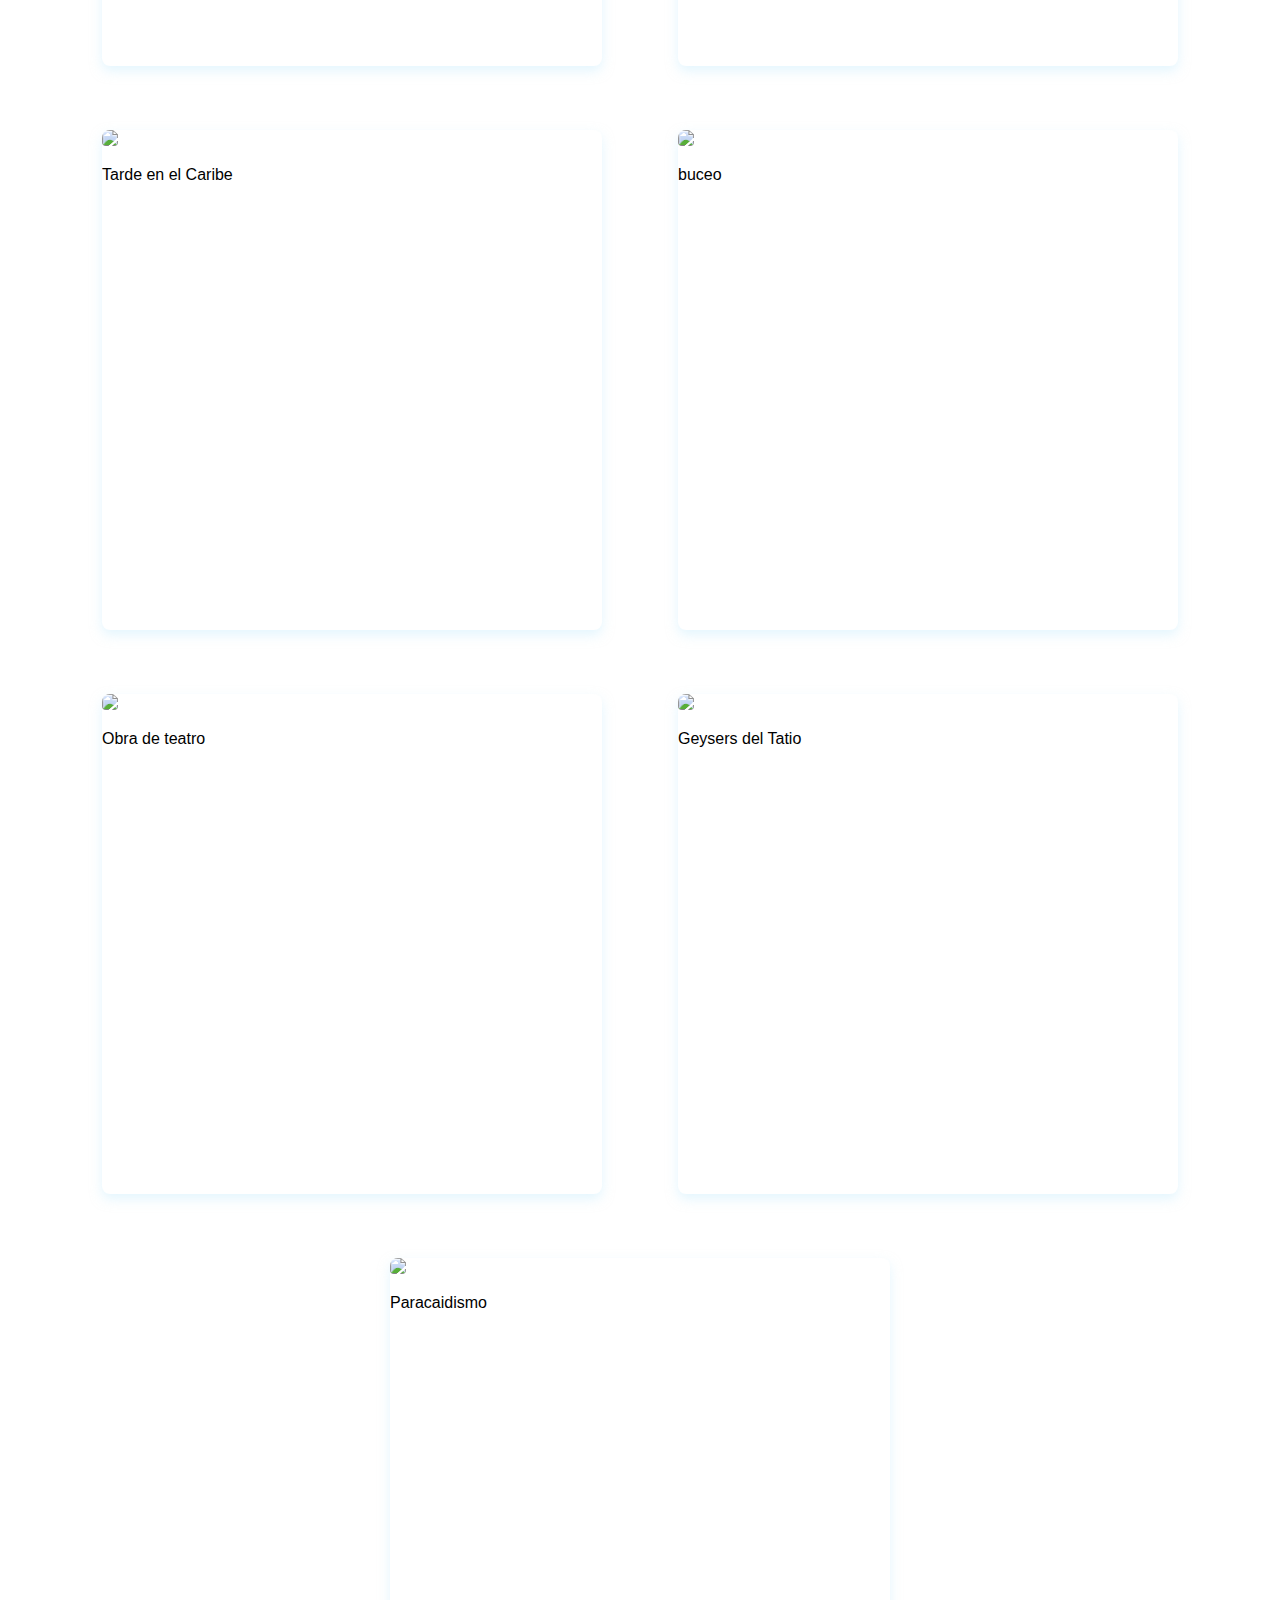
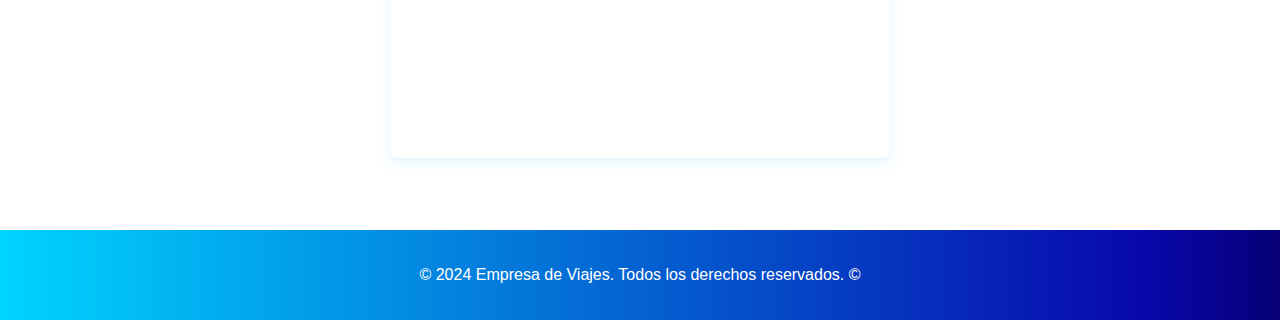
==== commit 9ad8b143: "ok" ====
--- a/01_Pagina_de_viajes/Actividades.html
+++ b/01_Pagina_de_viajes/Actividades.html
@@ -28,8 +28,10 @@
                 <p>diviertete en las actividades mas emocionantes y relajantes en tu estadia.</p>
             </div>
         </section>
+        <section>
+            <h2 class="preferidas">Actividades preferidas</h2>
+        </section>
         <section id="Actividades">
-            <h2 class="preferidas">Actividades preferidas</h2>
             <div class="container">
                 <div class="Actividad">
                     <img src="https://media.staticontent.com/media/pictures/23678c9b-e300-484b-b27e-f5a13edf72e5/950x696">
--- a/01_Pagina_de_viajes/styles/style.css
+++ b/01_Pagina_de_viajes/styles/style.css
@@ -357,9 +357,9 @@
         rgba(0, 0, 0, 0.9) 0%,
         rgba(0, 0, 0, 0) 100%);
     color: white;
-    bottom: 0px;
+    bottom: 3px;
     padding-left: 12px;
-    padding-bottom: 10px;
+    padding-bottom: 20px;
     padding-right: 10px;
 }
 
@@ -388,9 +388,17 @@
     padding: 100px 0;
 }
 
-.preferidas{
+h2{
     margin: 0 2em;
-    font-size: 2em;
-}
-
-/* parte de actividades */+    font-size: 3em;
+}
+
+/*Aqui inicia paquetes*/
+
+#banner_paquetes{
+    background-image: url('https://img.static-kl.com/images/media/38AED63A-3686-4E2A-83A5F754BB3438F4/?w=1500&h=500'); 
+    background-size: cover; 
+    color: #ffffff; 
+    text-align: center;
+    padding: 100px 0;
+}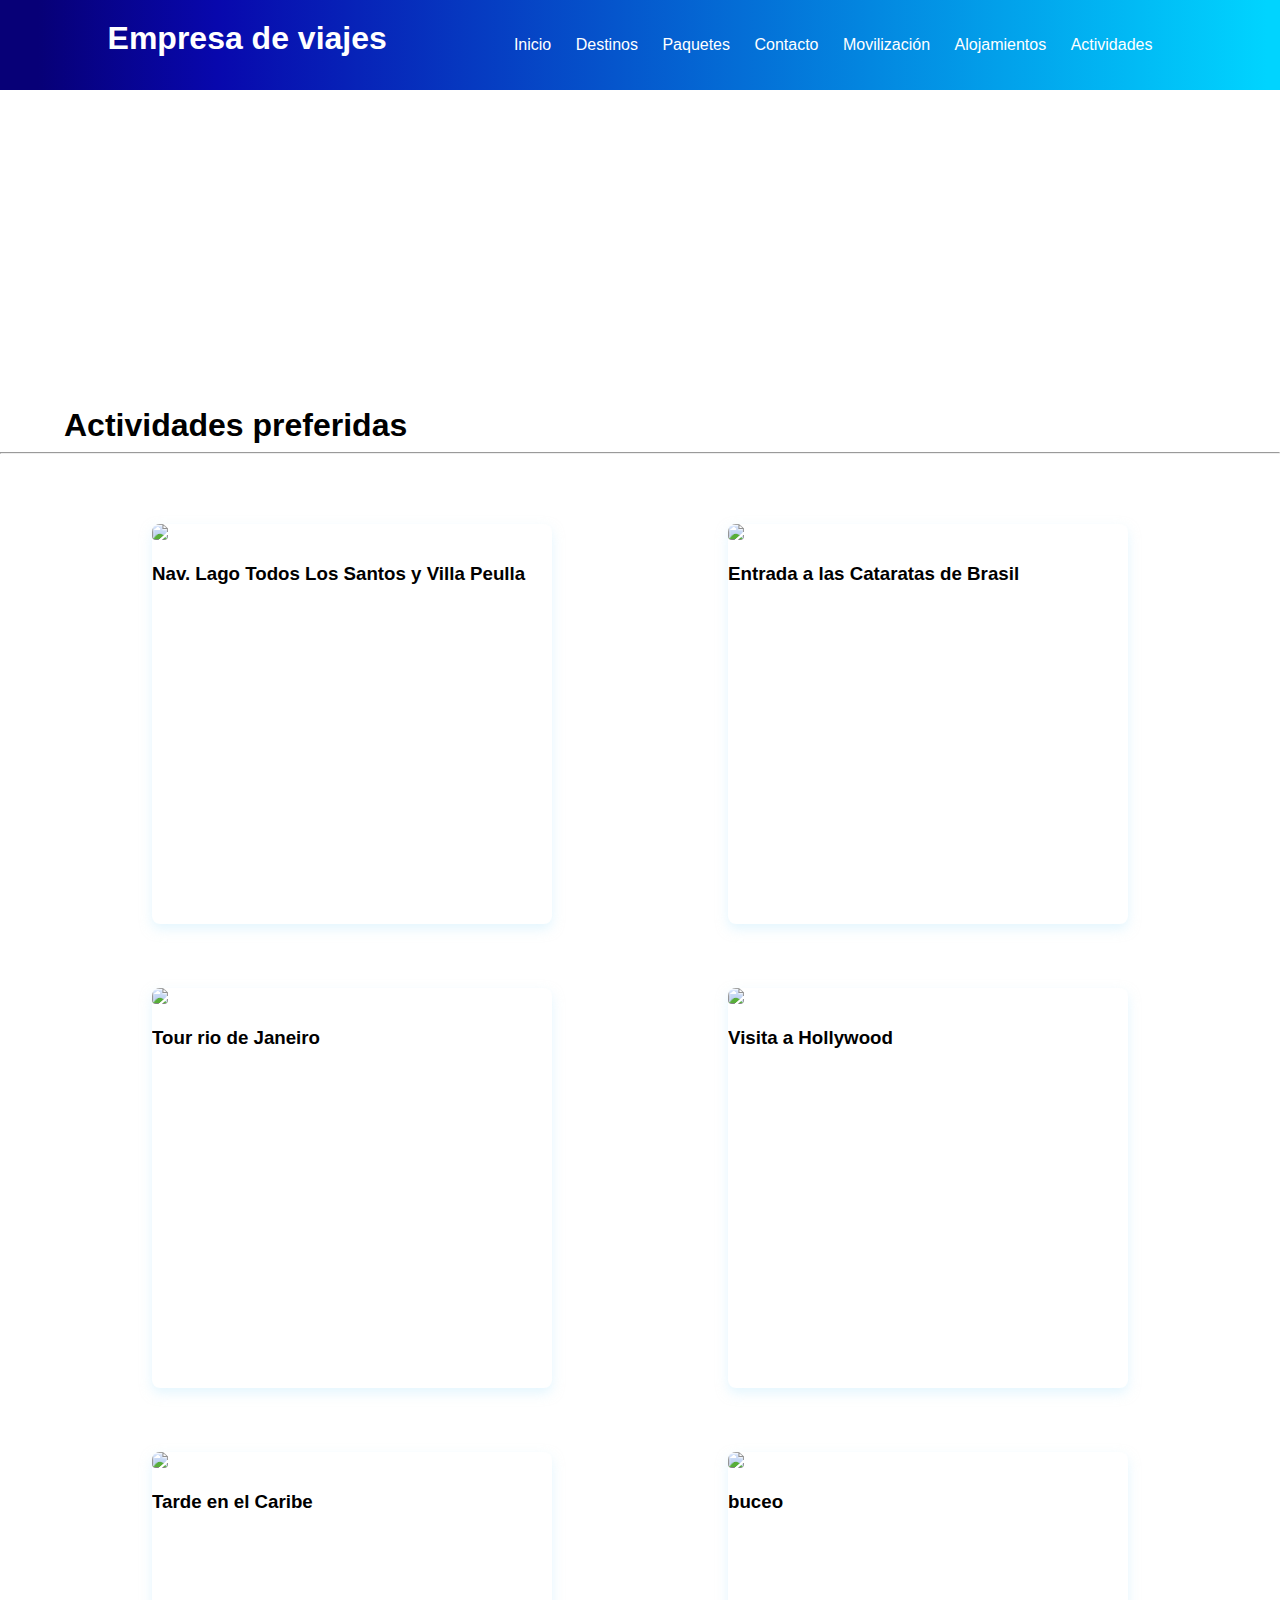
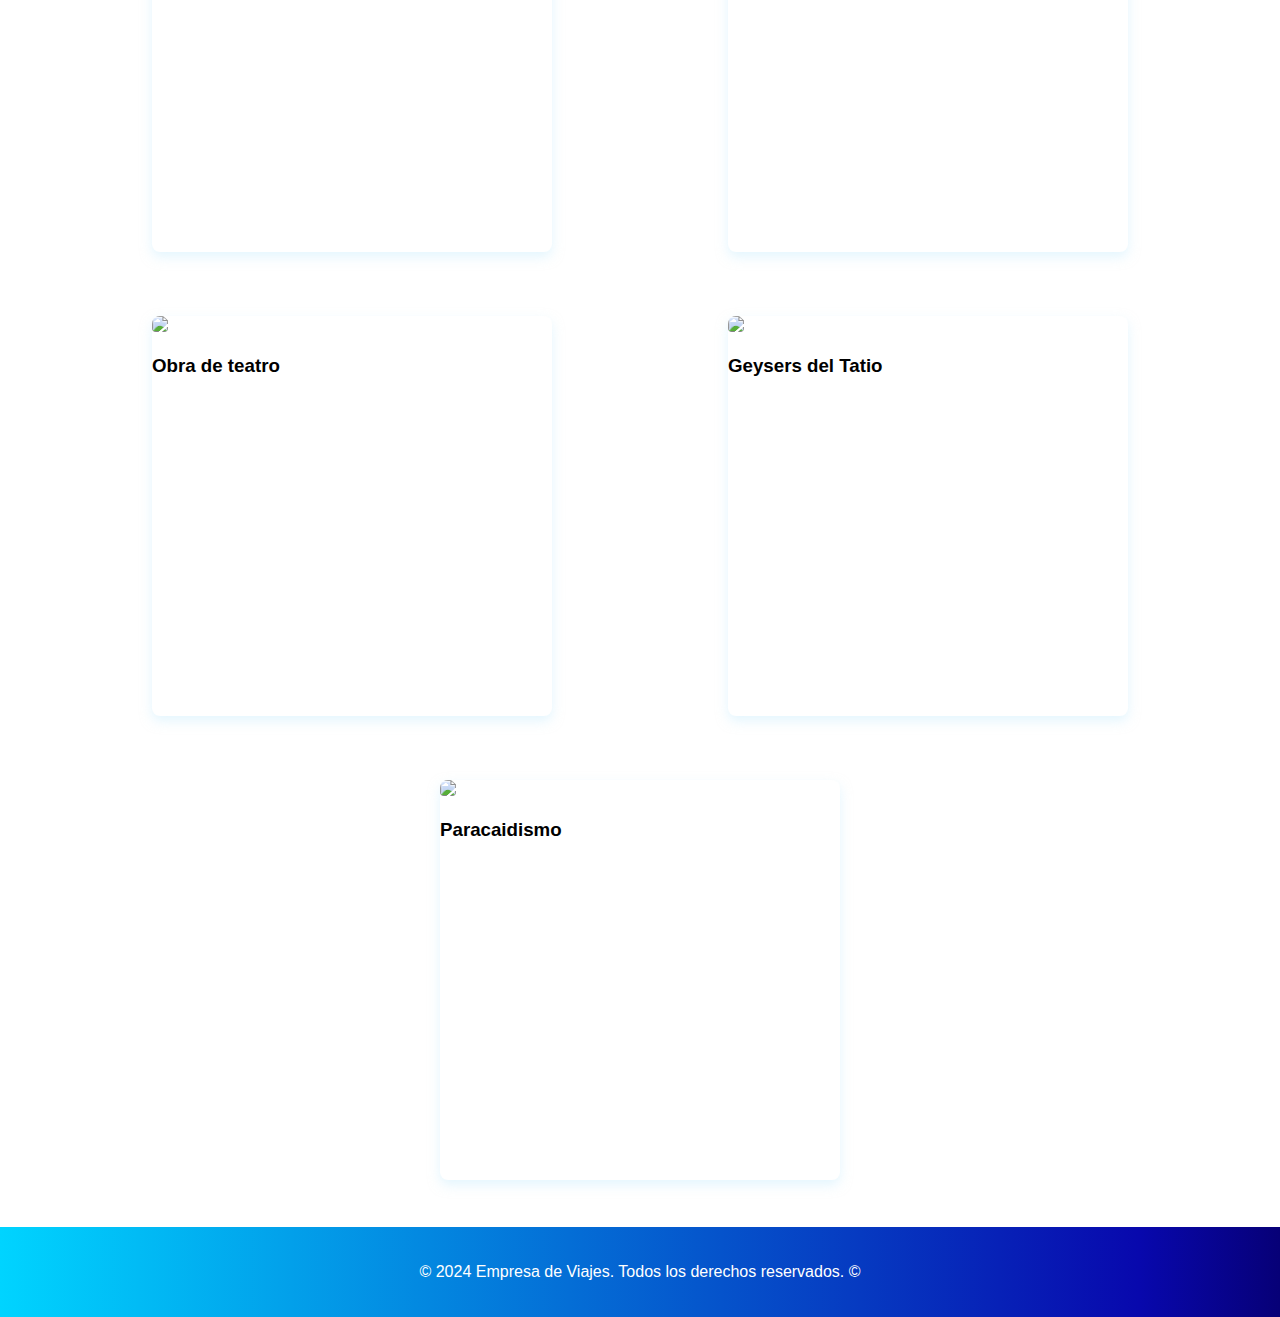
==== commit 31ad2e8a: "ok" ====
--- a/01_Pagina_de_viajes/Actividades.html
+++ b/01_Pagina_de_viajes/Actividades.html
@@ -2,7 +2,7 @@
     <html lang="es">
     <head>
         <title>Actividades</title>
-        <link rel="stylesheet" href="styles/style.css">
+        <link rel="stylesheet" href="styles/style actividades.css">
     </head>
     <body>
         <header>
@@ -30,62 +30,62 @@
         </section>
         <section>
             <h2 class="preferidas">Actividades preferidas</h2>
+            <hr>
         </section>
         <section id="Actividades">
             <div class="container">
                 <div class="Actividad">
                     <img src="https://media.staticontent.com/media/pictures/23678c9b-e300-484b-b27e-f5a13edf72e5/950x696">
                     <figcaption>
-                        <h3>
-                        <p>Navegación Lago Todos Los Santos y Villa Peulla</p>
+                        <h3>Nav. Lago Todos Los Santos y Villa Peulla</h3>
                     </figcaption>
                 </div>
                 <div class="Actividad">
                     <img src="https://media.staticontent.com/media/pictures/92d1b1ad-6e84-49a0-a8f1-1eb4eb422820/610x696">
                     <figcaption>
-                        <p>Entrada a las Cataratas de Brasil</p>
+                        <h3>Entrada a las Cataratas de Brasil</h3>
                     </figcaption>
                 </div>
                 <div class="Actividad">
                     <img src="https://guiastours.cl/wp-content/uploads/2022/08/image009-300x300.jpg">
                     <figcaption>
-                        <p>Tour rio de Janeiro</p>
+                        <h3>Tour rio de Janeiro</h3>
                     </figcaption>
                 </div>
                 <div class="Actividad">
                     <img src="https://upload.wikimedia.org/wikipedia/commons/thumb/5/5a/Hollywood_Sign_%28Zuschnitt%29.jpg/640px-Hollywood_Sign_%28Zuschnitt%29.jpg">
                     <figcaption>
-                        <p>Visita a Hollywood</p>
+                        <h3>Visita a Hollywood</h3>
                     </figcaption>
                 </div>
                 <div class="Actividad">
                     <img src="https://s7g10.scene7.com/is/image/barcelo/mejor%20epoca%20para%20viajar%20al%20caribe1?&&fmt=webp-alpha&qlt=75&wid=1300&fit=crop,1">
                     <figcaption>
-                        <p>Tarde en el Caribe</p>
+                        <h3>Tarde en el Caribe</h3>
                     </figcaption>
                 </div>
                 <div class="Actividad">
                     <img src="https://www.latitudscuba.com/wp-content/uploads/2015/08/SpOfMth_print_09.jpg">
                     <figcaption>
-                        <p>buceo</p>
+                        <h3>buceo</h3>
                     </figcaption>
                 </div>
                 <div class="Actividad">
                     <img src="https://humanidades.com/wp-content/uploads/2018/09/obra-de-teatro-5-e1578944452922.jpg">
                     <figcaption>
-                        <p>Obra de teatro</p>
+                        <h3>Obra de teatro</h3>
                     </figcaption>
                 </div>
                 <div class="Actividad">
                     <img src="https://media.staticontent.com/media/pictures/e3c84d23-9d59-4290-b1b6-07e51ab7ec3d/610x696">
                     <figcaption>
-                        <p>Geysers del Tatio</p>
+                        <h3>Geysers del Tatio</h3>
                     </figcaption>
                 </div>
                 <div class="Actividad">
                     <img src="https://estaticos-cdn.prensaiberica.es/clip/239feb57-dd7c-4f1a-94a4-ede178f0195f_alta-libre-aspect-ratio_default_0.jpg">
                     <figcaption>
-                        <p>Paracaidismo</p>
+                        <h3>Paracaidismo</h3>
                     </figcaption>
                 </div>
             </div>
--- a/01_Pagina_de_viajes/styles/style actividades.css
+++ b/01_Pagina_de_viajes/styles/style actividades.css
@@ -0,0 +1,394 @@
+/* Estilos de pagina de viajes 
+* {
+    outline: solid black;
+} 
+*/
+body { /* Seleccion de body */
+    font-family: Arial, sans-serif; /* Cambia tipografia */
+    margin: 0; /* Elimina todo el margen por defecto */
+    padding: 0; /* Elimina todo el relleno de los elementos */
+}
+
+/* Aca viene el estilo de una clase container */
+.container{
+    width: 80%; /* Establece el ancho del contenedor en un 80% */
+    margin: 0 auto; /* Centra horizontalmente el contenedor */
+}
+
+/* estilo de encabezado */
+header{
+    background: linear-gradient(90deg, rgba(7,0,119,1) 3%, rgba(8,8,173,1) 17%, rgba(0,212,255,1) 99%); /* Establece el color del fondo */
+    color: #fff; /* Establece el color del texto */ 
+    padding: 20px 0; /* Añade relleno superior e inferior */
+}          
+
+header h1{
+    margin: 0; /* Elimina el margen por defecto del título */
+}
+
+/* Estilo de elemento de lista */
+nav ul li{
+    display: inline; /* Alinea los elementos */
+    margin-right: 20px; /* Margen haciala derecha */
+}
+
+/* Estilo a elmentos de vinculo ancla de navegacion */
+nav ul li a{
+    color: #fff; /* Color a elmento Archor */
+    text-decoration: none; /* Quita subrayado de enlaces */
+}
+
+section{
+    padding: 15px 0; /* añade relleno superior e inferior */
+}
+
+#banner{
+    background-image: url('https://www.viajaribiza.com/wp-content/uploads/2020/02/ibiza.jpg'); /*Establece la imagen de fondo del banner */
+    background-size: cover; /* Ajusta la imagen al area del banner */
+    color: #fff; /* Establece color del texto */
+    text-align: center; /* Centra el texto del banner */
+    padding: 100px 0; /* Define relleno superior e inferior */
+}
+
+#banner h2{
+    font-size: 36px; /* Establece Tamaño de h2 */
+}
+
+#banner p{
+    font-size: 18px; /* Establece Tamaño de p */
+    margin-bottom: 20px; /* Define margen inferior */
+}
+
+.btn{
+    background-color: #007bff; /*Color fondo boton */
+    color: #fff; /* Color del tecto del boton */
+    padding: 10px 20px; /* Relleno del boton */
+    text-decoration: none; /* Quita decoracion de enlace */
+}
+
+/* Estilo cuando pasa puntero sobre el boton */
+.btn:hover{
+    background-color: #0056b3; /* Establece color de fondo en hover boton*/
+}
+
+.destinos-container{
+    display: flex; /* Utiliza flexbox para alinear elementos */
+    justify-content: space-between; /* Distribuye uniformemente los elementos */
+    flex-wrap: wrap; /* Si los elementos no caben en la misma linea, agrega una nueva linea con los elementos */
+}
+
+.destino{
+    width: calc(33.33% - 20px); /* Establece el ancho de cada destino menos el espacio entre los destinos */
+    margin-bottom: 20px; /* Define el margen interior */
+    text-align: center; /* Centra el texto */
+}
+
+.destino img{
+    width: 100%; /* Establece el ancho de la imagen ajustandola al elemento que la contiene */
+    border-radius: 8px; /* Agrega esquinas redondeadas */
+}
+
+.destino h3{
+    margin-top: 10px; /* Agrega distancia superior entre imagen y h3 */
+}
+
+.destino p{
+    margin-top: 10px; /* Agrega distancia superior entre h3 y p */
+}
+
+footer{
+    background: linear-gradient(90deg, rgba(0,212,255,1) 0%, rgba(8,8,173,1) 89%, rgba(7,0,119,1) 100%); /* Establece color de fondo de footer */
+    color: #fff; /* Establece color de texto de footer */
+    text-align: center; /* Centr el texto */
+    padding: 20px 0; /* Añade relleno superior e inferior */
+}
+
+/* Aqui va el estilo del formulario de contacto */
+
+#contacto{
+    padding: 40px 0;
+}
+
+#contacto .container{
+    text-align: center;
+}
+
+#contacto h2{
+    margin-bottom: 20px;
+}
+
+#contacto form{
+    max-width: 500px; /* Establece el ancho maximo del elemento */
+    margin: 0 auto; /* Centra horizontalmente dentro del contenedor */
+    padding: 20px;
+    background-color: #b6c3fd;
+    border-radius: 8px;
+    box-shadow: 0 0 10px rgba(0, 0, 0, 1); /* Establece una sombra alrededor del formulario */
+}
+
+#contacto label{
+    display: block; /* Eiqueras en bloques */
+    margin-bottom: 10px;
+    font-weight: bold; /* Establece fuente en negrita */
+}
+
+#contacto input, #contacto textarea{
+    resize: vertical; /* Permite redimensionar el area del texto verticalmente */
+    width: 100%;
+    padding: 10px;
+    margin-bottom: 20px;
+    border: 1px solid #fff;
+    border-radius: 5px;
+    box-sizing: border-box; /* Incluye el padding y el borde del ancho */
+}
+
+#Todos_los_destinos{
+    display: flex;
+    justify-content: space-between;
+    flex-wrap: wrap;
+}
+#Bienvenidos{
+    background-color: rgb(255, 246, 238); /*Establece el color de fondo del banner */
+    background-size: cover; /* Ajusta la imagen al area del banner */
+    color: #000000; /* Establece color del texto */
+}
+/* Zona alojamientos */
+#alojamientos {
+    background-image: url('https://assets.airtrfx.com/media-em/ham/64360f632eff7_Sunscape-Curacao-1500.jpg');
+    background-size: cover;
+    color: #fff;
+    text-align: center;
+    padding: 100px 0;
+}
+#alojamientos h2 {
+    font-size: 35px;
+}
+
+.alojamientos{
+    margin-bottom: 5px;
+    text-align: center;
+    margin: 2em;
+}
+.alojamientos img{
+    width: 100%;
+    border-radius: 8px;
+}
+#alojamientos-cont {
+    display: flex;
+    justify-content: space-around;
+    flex-wrap: wrap;
+}
+.alojamientos {
+    position: relative;
+    left: 0px;
+    width: 500px;
+    height: 500px;
+    background-color:
+        var(--background);
+    border-radius: 8px;
+    transition: 1000ms all;
+    transform-origin:center left;
+    box-shadow: 0 5px 12px rgba(201, 238, 253, 0.5);
+    outline: 1px solid var(--background);
+    overflow: hidden;
+}
+
+.alojamientos img {
+    height: 500px;
+    object-fit: cover;
+    border-radius: 4px;
+}
+
+.alojamientos:hover {
+    cursor: pointer;
+    transform: scale(1.15);
+    box-shadow: 0 0 20px #00fffc;
+    margin: 5px;
+}
+
+.alojamientos:hover figcaption {
+    font-size: 1rem;
+    position: absolute;
+    height: 500px;
+    width: 600px;
+    display: flex;
+    align-items: end;
+    background: linear-gradient(to top,
+        rgba(0, 0, 0, 0.9) 0%,
+        rgba(0, 0, 0, 0) 100%);
+    color: white;
+    bottom: 0px;
+    padding-left: 10px;
+    padding-bottom: 10px;
+}
+.alojamientos:hover~.alojamientos {
+    font-weight: bold;
+    cursor: pointer;
+    transform: translateX(22px)
+}
+.titulo-alojamientos {
+    margin-left: 4em;
+}
+/* parte de destinos */
+#banner_destinos{
+    background-image: url('https://lengaoutdoor.cl/cdn/shop/articles/Torres_del_Paine_1500x.png?v=1684515991'); /*Establece la imagen de fondo del banner */
+    background-size: cover; /* Ajusta la imagen al area del banner */
+    color: #ffffff; /* Establece color del texto */
+    text-align: center; /* Centra el texto del banner */
+    padding: 100px 0; /* Define relleno superior e inferior */
+}
+
+.Paises{
+    margin-bottom: 5px;
+    text-align: center;
+    margin: 2em;
+}
+.Paises img{
+    width: 100%;
+    border-radius: 8px;
+}
+.Paises h2{
+    margin-top: 10px;
+}
+.Paises p{
+    margin-top: 10px;
+}
+#todos_los_destinos {
+    display: flex;
+    justify-content: space-around;
+    flex-wrap: wrap;
+    padding: 0 4em;
+}
+.titulo_destino{
+    margin-left: 4em;
+}
+.Paises {
+    position: relative;
+    left: 0px;
+    width: 500px;
+    height: 500px;
+    background-color:
+        var(--background);
+    border-radius: 8px;
+    transition: 1000ms all;
+    transform-origin:center left;
+    box-shadow: 0 5px 12px rgba(201, 238, 253, 0.5);
+    outline: 1px solid var(--background);
+    overflow: hidden;
+}
+
+.Paises img {
+    height: 500px;
+    object-fit: cover;
+    border-radius: 4px;
+}
+
+.Paises:hover {
+    cursor: pointer;
+    transform: scale(1.15);
+    box-shadow: 0 0 20px #00fffc;
+    margin: 5px;
+}
+
+.Paises:hover figcaption {
+    font-size: 1rem;
+    position: absolute;
+    height: 500px;
+    width: 600px;
+    display: flex;
+    align-items: end;
+    background: linear-gradient(to top,
+        rgba(0, 0, 0, 0.9) 0%,
+        rgba(0, 0, 0, 0) 100%);
+    color: white;
+    bottom: 0px;
+    padding-left: 12px;
+    padding-bottom: 10px;
+}
+
+.Paises:hover~.Paises {
+    font-weight: bold;
+    cursor: pointer;
+    transform: translateX(22px);
+}
+
+/* parte de destinos */
+
+/*parte actividades*/
+
+.Actividad{
+    position: relative;
+    left: 0px;
+    width: 400px;
+    height: 400px;
+    background-color:
+        var(--background);
+    border-radius: 8px;
+    transition: 1000ms all;
+    transform-origin:center left;
+    box-shadow: 0 5px 12px rgba(201, 238, 253, 0.5);
+    outline: 1px solid var(--background);
+    overflow: hidden;
+}
+
+.Actividad img {
+    height: 400px;
+    object-fit: cover;
+    border-radius: 4px;
+}
+
+.Actividad:hover {
+    cursor: pointer;
+    transform: scale(1.15);
+    box-shadow: 0 0 20px #00fffc;
+    margin: 5px;
+}
+
+.Actividad:hover figcaption {
+    font-size: 1rem;
+    position: absolute;
+    height: 500px;
+    width: 600px;
+    display: flex;
+    align-items: end;
+    background: linear-gradient(to top,
+        rgba(0, 0, 0, 0.9) 0%,
+        rgba(0, 0, 0, 0) 100%);
+    color: white;
+    bottom: 0px;
+    padding-left: 12px;
+    padding-bottom: 10px;
+    padding-right: 10px;
+}
+
+.Actividad:hover~.Actividad {
+    font-weight: bold;
+    cursor: pointer;
+    transform: translateX(22px);
+}
+
+.container{
+    display: flex;
+    flex-wrap: wrap;
+    justify-content: space-around;
+    padding: 0 4em;
+    width: 90%;
+}
+
+.Actividad{
+    margin: 2em;
+}
+#banner_actividades{
+    background-image: url('https://www.globalia.com/wp-content/uploads/2020/02/excursion-1500x500.jpg'); 
+    background-size: cover; 
+    color: #ffffff; 
+    text-align: center;
+    padding: 100px 0;
+}
+
+.preferidas{
+    margin: 0 2em;
+    font-size: 2em;
+}
+
+/* parte de actividades */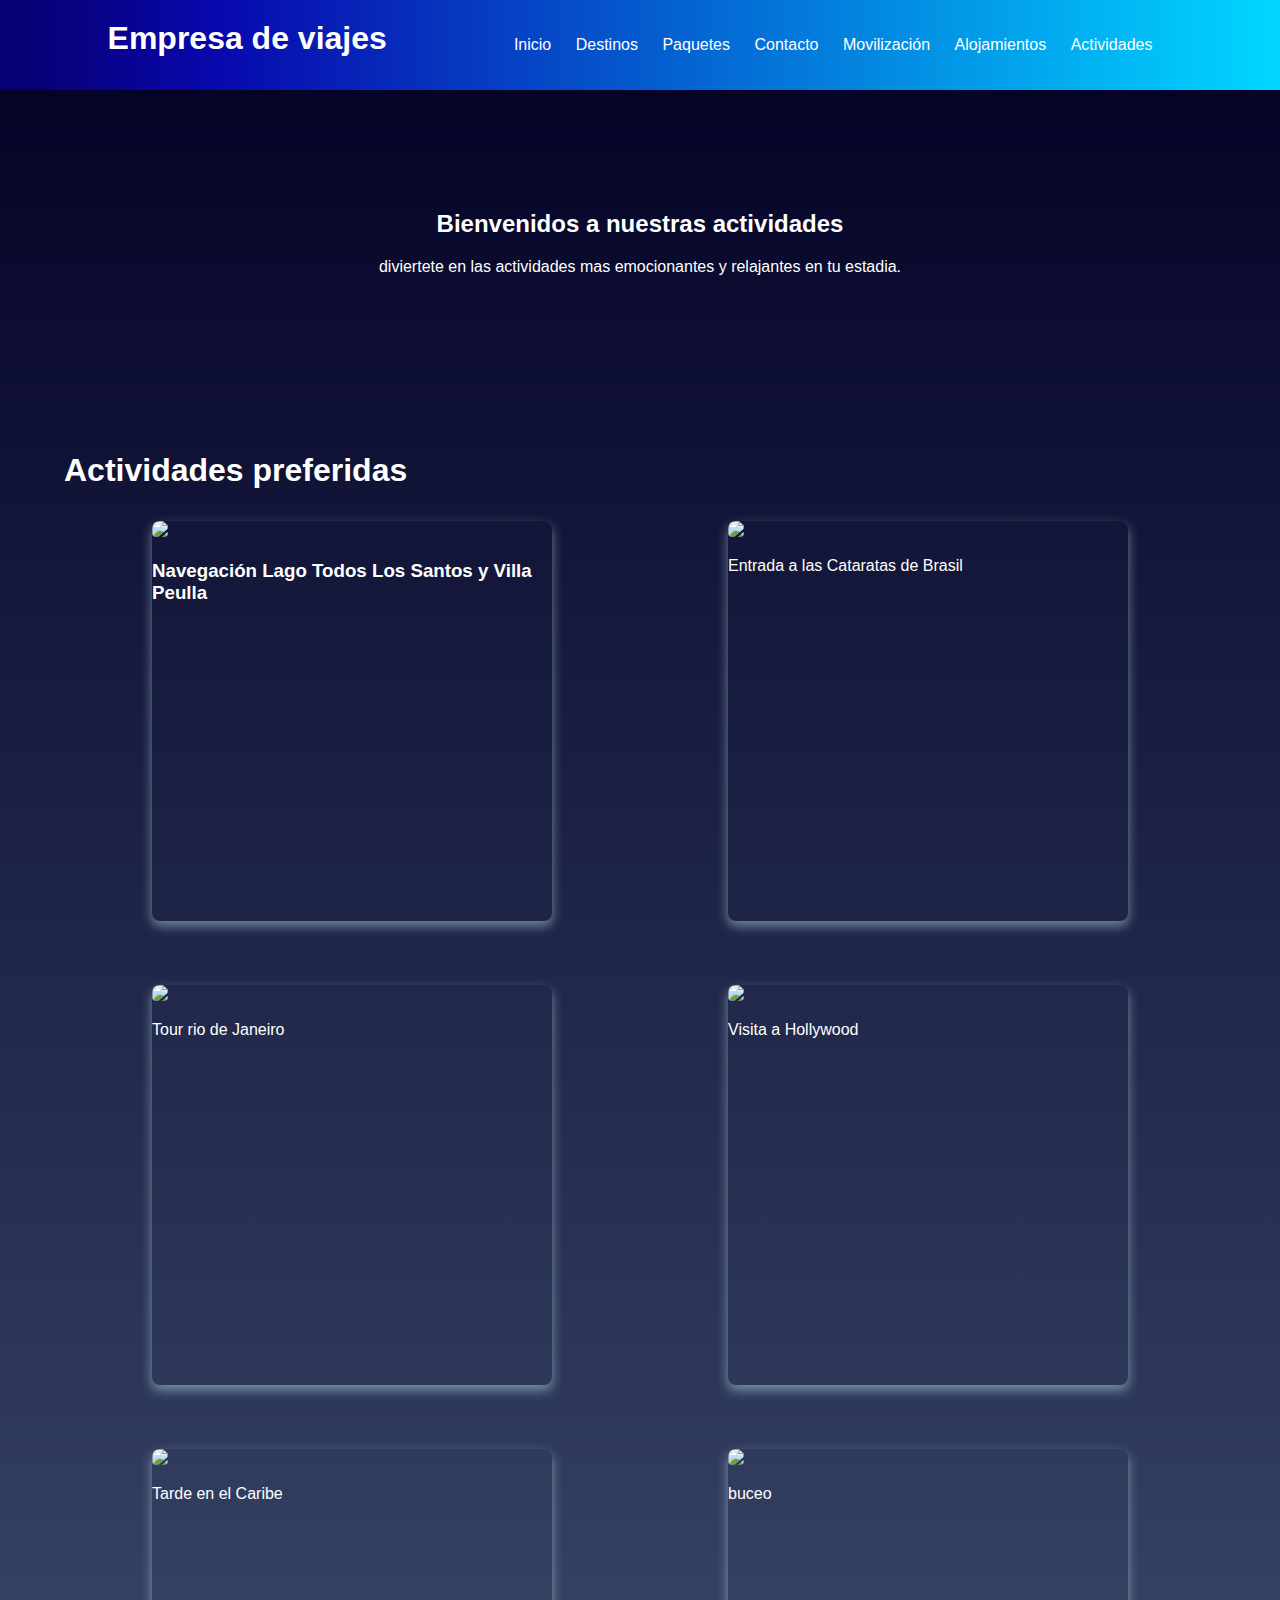
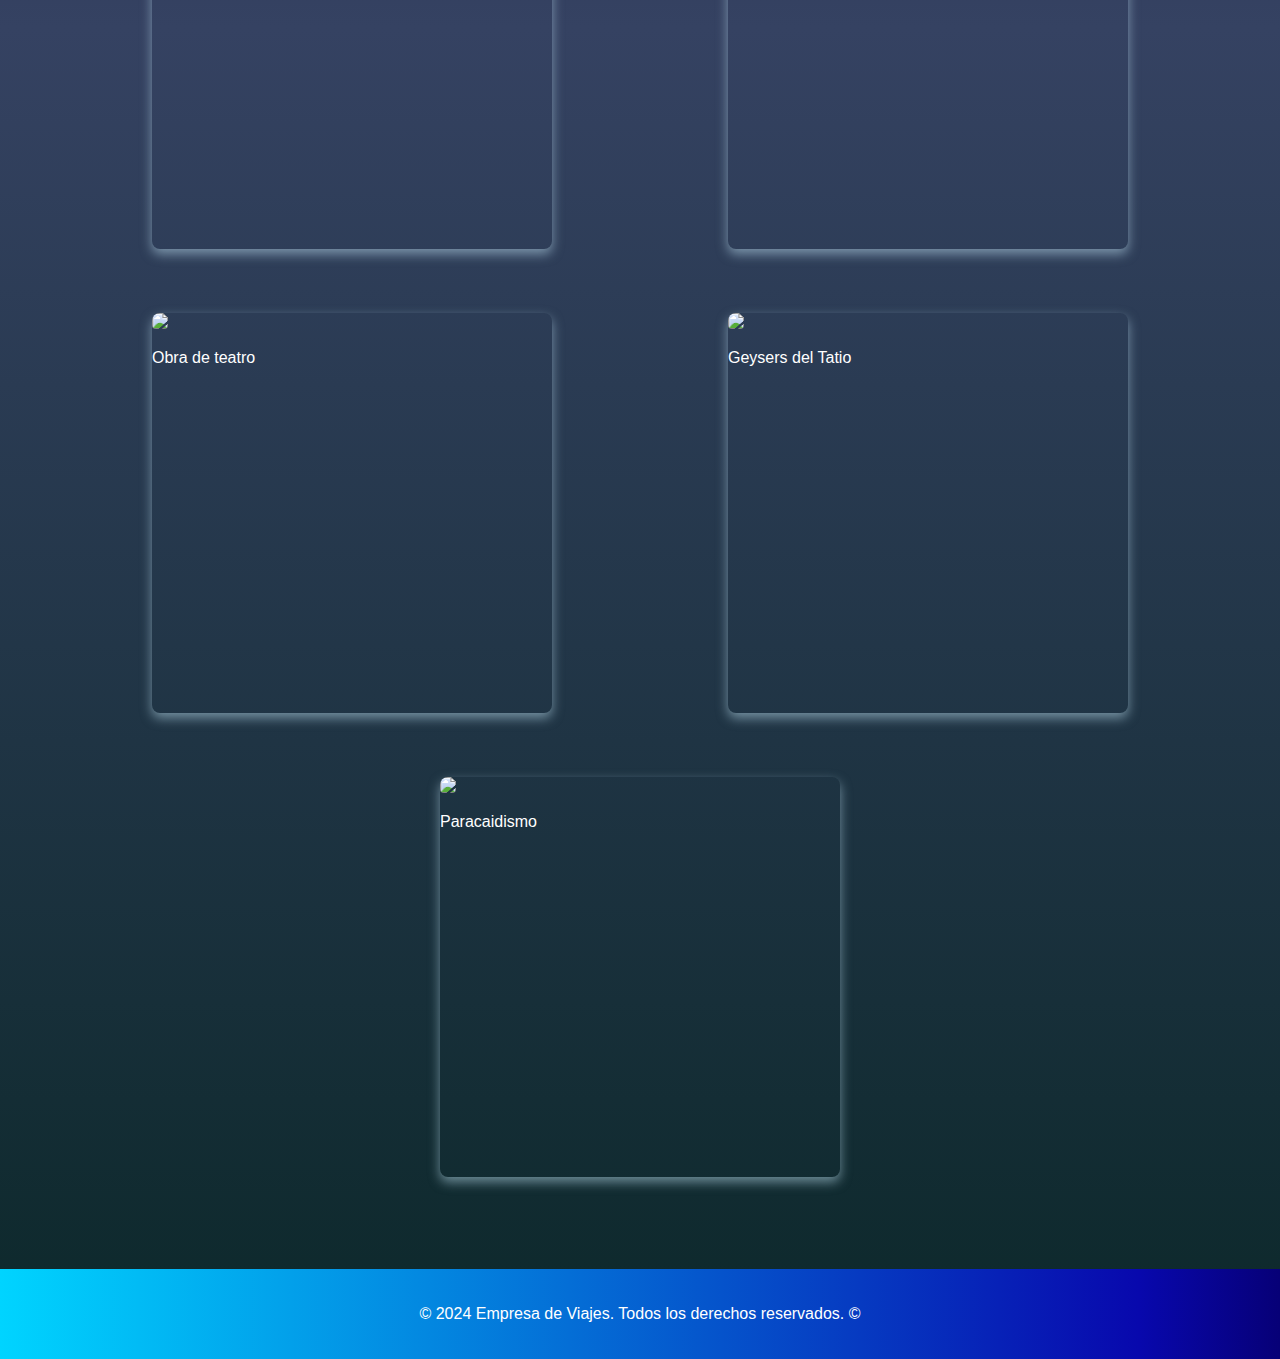
==== commit d15afcf8: "ok" ====
--- a/01_Pagina_de_viajes/Actividades.html
+++ b/01_Pagina_de_viajes/Actividades.html
@@ -2,7 +2,7 @@
     <html lang="es">
     <head>
         <title>Actividades</title>
-        <link rel="stylesheet" href="styles/style actividades.css">
+        <link rel="stylesheet" href="styles/style.css">
     </head>
     <body>
         <header>
@@ -28,64 +28,62 @@
                 <p>diviertete en las actividades mas emocionantes y relajantes en tu estadia.</p>
             </div>
         </section>
-        <section>
+        <section id="Actividades">
             <h2 class="preferidas">Actividades preferidas</h2>
-            <hr>
-        </section>
-        <section id="Actividades">
             <div class="container">
                 <div class="Actividad">
                     <img src="https://media.staticontent.com/media/pictures/23678c9b-e300-484b-b27e-f5a13edf72e5/950x696">
                     <figcaption>
-                        <h3>Nav. Lago Todos Los Santos y Villa Peulla</h3>
+                        <h3>
+                        <p>Navegación Lago Todos Los Santos y Villa Peulla</p>
                     </figcaption>
                 </div>
                 <div class="Actividad">
                     <img src="https://media.staticontent.com/media/pictures/92d1b1ad-6e84-49a0-a8f1-1eb4eb422820/610x696">
                     <figcaption>
-                        <h3>Entrada a las Cataratas de Brasil</h3>
+                        <p>Entrada a las Cataratas de Brasil</p>
                     </figcaption>
                 </div>
                 <div class="Actividad">
                     <img src="https://guiastours.cl/wp-content/uploads/2022/08/image009-300x300.jpg">
                     <figcaption>
-                        <h3>Tour rio de Janeiro</h3>
+                        <p>Tour rio de Janeiro</p>
                     </figcaption>
                 </div>
                 <div class="Actividad">
                     <img src="https://upload.wikimedia.org/wikipedia/commons/thumb/5/5a/Hollywood_Sign_%28Zuschnitt%29.jpg/640px-Hollywood_Sign_%28Zuschnitt%29.jpg">
                     <figcaption>
-                        <h3>Visita a Hollywood</h3>
+                        <p>Visita a Hollywood</p>
                     </figcaption>
                 </div>
                 <div class="Actividad">
                     <img src="https://s7g10.scene7.com/is/image/barcelo/mejor%20epoca%20para%20viajar%20al%20caribe1?&&fmt=webp-alpha&qlt=75&wid=1300&fit=crop,1">
                     <figcaption>
-                        <h3>Tarde en el Caribe</h3>
+                        <p>Tarde en el Caribe</p>
                     </figcaption>
                 </div>
                 <div class="Actividad">
                     <img src="https://www.latitudscuba.com/wp-content/uploads/2015/08/SpOfMth_print_09.jpg">
                     <figcaption>
-                        <h3>buceo</h3>
+                        <p>buceo</p>
                     </figcaption>
                 </div>
                 <div class="Actividad">
                     <img src="https://humanidades.com/wp-content/uploads/2018/09/obra-de-teatro-5-e1578944452922.jpg">
                     <figcaption>
-                        <h3>Obra de teatro</h3>
+                        <p>Obra de teatro</p>
                     </figcaption>
                 </div>
                 <div class="Actividad">
                     <img src="https://media.staticontent.com/media/pictures/e3c84d23-9d59-4290-b1b6-07e51ab7ec3d/610x696">
                     <figcaption>
-                        <h3>Geysers del Tatio</h3>
+                        <p>Geysers del Tatio</p>
                     </figcaption>
                 </div>
                 <div class="Actividad">
                     <img src="https://estaticos-cdn.prensaiberica.es/clip/239feb57-dd7c-4f1a-94a4-ede178f0195f_alta-libre-aspect-ratio_default_0.jpg">
                     <figcaption>
-                        <h3>Paracaidismo</h3>
+                        <p>Paracaidismo</p>
                     </figcaption>
                 </div>
             </div>
--- a/01_Pagina_de_viajes/styles/style.css
+++ b/01_Pagina_de_viajes/styles/style.css
@@ -0,0 +1,399 @@
+/* Estilos de pagina de viajes 
+* {
+    outline: solid black;
+} 
+*/
+body { /* Seleccion de body */
+    font-family: Arial, sans-serif; /* Cambia tipografia */
+    margin: 0; /* Elimina todo el margen por defecto */
+    padding: 0; /* Elimina todo el relleno de los elementos */
+    background: linear-gradient(180deg, rgba(2,0,36,1) 0%, rgba(53,66,98,1) 55%, rgba(12,40,42,1) 100%);
+}
+
+h2,p,h3{
+    color: #fff;
+}
+
+/* Aca viene el estilo de una clase container */
+.container{
+    width: 80%; /* Establece el ancho del contenedor en un 80% */
+    margin: 0 auto; /* Centra horizontalmente el contenedor */
+}
+
+/* estilo de encabezado */
+header{
+    background: linear-gradient(90deg, rgba(7,0,119,1) 3%, rgba(8,8,173,1) 17%, rgba(0,212,255,1) 99%); /* Establece el color del fondo */
+    color: #fff; /* Establece el color del texto */ 
+    padding: 20px 0; /* Añade relleno superior e inferior */
+}          
+
+header h1{
+    margin: 0; /* Elimina el margen por defecto del título */
+}
+
+/* Estilo de elemento de lista */
+nav ul li{
+    display: inline; /* Alinea los elementos */
+    margin-right: 20px; /* Margen haciala derecha */
+}
+
+/* Estilo a elmentos de vinculo ancla de navegacion */
+nav ul li a{
+    color: #fff; /* Color a elmento Archor */
+    text-decoration: none; /* Quita subrayado de enlaces */
+}
+
+section{
+    padding: 60px 0; /* añade relleno superior e inferior */
+}
+
+#banner{
+    background-image: url('https://www.viajaribiza.com/wp-content/uploads/2020/02/ibiza.jpg'); /*Establece la imagen de fondo del banner */
+    background-size: cover; /* Ajusta la imagen al area del banner */
+    color: #fff; /* Establece color del texto */
+    text-align: center; /* Centra el texto del banner */
+    padding: 100px 0; /* Define relleno superior e inferior */
+}
+
+#banner h2{
+    font-size: 36px; /* Establece Tamaño de h2 */
+}
+
+#banner p{
+    font-size: 18px; /* Establece Tamaño de p */
+    margin-bottom: 20px; /* Define margen inferior */
+}
+
+.btn{
+    background-color: #007bff; /*Color fondo boton */
+    color: #fff; /* Color del tecto del boton */
+    padding: 10px 20px; /* Relleno del boton */
+    text-decoration: none; /* Quita decoracion de enlace */
+}
+
+/* Estilo cuando pasa puntero sobre el boton */
+.btn:hover{
+    background-color: #0056b3; /* Establece color de fondo en hover boton*/
+}
+
+.destinos-container{
+    display: flex; /* Utiliza flexbox para alinear elementos */
+    justify-content: space-between; /* Distribuye uniformemente los elementos */
+    flex-wrap: wrap; /* Si los elementos no caben en la misma linea, agrega una nueva linea con los elementos */
+}
+
+.destino{
+    width: calc(33.33% - 20px); /* Establece el ancho de cada destino menos el espacio entre los destinos */
+    margin-bottom: 20px; /* Define el margen interior */
+    text-align: center; /* Centra el texto */
+}
+
+.destino img{
+    width: 100%; /* Establece el ancho de la imagen ajustandola al elemento que la contiene */
+    border-radius: 8px; /* Agrega esquinas redondeadas */
+}
+
+.destino h3{
+    margin-top: 10px; /* Agrega distancia superior entre imagen y h3 */
+}
+
+.destino p{
+    margin-top: 10px; /* Agrega distancia superior entre h3 y p */
+}
+
+footer{
+    background: linear-gradient(90deg, rgba(0,212,255,1) 0%, rgba(8,8,173,1) 89%, rgba(7,0,119,1) 100%); /* Establece color de fondo de footer */
+    color: #fff; /* Establece color de texto de footer */
+    text-align: center; /* Centr el texto */
+    padding: 20px 0; /* Añade relleno superior e inferior */
+}
+
+/* Aqui va el estilo del formulario de contacto */
+
+#contacto{
+    padding: 40px 0;
+}
+
+#contacto .container{
+    text-align: center;
+}
+
+#contacto h2{
+    margin-bottom: 20px;
+}
+
+#contacto form{
+    max-width: 500px; /* Establece el ancho maximo del elemento */
+    margin: 0 auto; /* Centra horizontalmente dentro del contenedor */
+    padding: 20px;
+    background-color: #b6c3fd;
+    border-radius: 8px;
+    box-shadow: 0 0 10px rgba(0, 0, 0, 1); /* Establece una sombra alrededor del formulario */
+}
+
+#contacto label{
+    display: block; /* Eiqueras en bloques */
+    margin-bottom: 10px;
+    font-weight: bold; /* Establece fuente en negrita */
+}
+
+#contacto input, #contacto textarea{
+    resize: vertical; /* Permite redimensionar el area del texto verticalmente */
+    width: 100%;
+    padding: 10px;
+    margin-bottom: 20px;
+    border: 1px solid #fff;
+    border-radius: 5px;
+    box-sizing: border-box; /* Incluye el padding y el borde del ancho */
+}
+
+#Todos_los_destinos{
+    display: flex;
+    justify-content: space-between;
+    flex-wrap: wrap;
+}
+#Bienvenidos{
+    background-color: rgb(255, 246, 238); /*Establece el color de fondo del banner */
+    background-size: cover; /* Ajusta la imagen al area del banner */
+    color: #000000; /* Establece color del texto */
+}
+/* Zona alojamientos */
+#alojamientos {
+    background-image: url('https://assets.airtrfx.com/media-em/ham/64360f632eff7_Sunscape-Curacao-1500.jpg');
+    background-size: cover;
+    color: #fff;
+    text-align: center;
+    padding: 100px 0;
+}
+#alojamientos h2 {
+    font-size: 35px;
+}
+
+.alojamientos{
+    margin-bottom: 5px;
+    text-align: center;
+    margin: 2em;
+}
+.alojamientos img{
+    width: 100%;
+    border-radius: 8px;
+}
+#alojamientos-cont {
+    display: flex;
+    justify-content: space-around;
+    flex-wrap: wrap;
+}
+.alojamientos {
+    position: relative;
+    left: 0px;
+    width: 500px;
+    height: 500px;
+    background-color:
+        var(--background);
+    border-radius: 8px;
+    transition: 1000ms all;
+    transform-origin:center left;
+    box-shadow: 0 5px 12px rgba(201, 238, 253, 0.5);
+    outline: 1px solid var(--background);
+    overflow: hidden;
+}
+
+.alojamientos img {
+    height: 500px;
+    object-fit: cover;
+    border-radius: 4px;
+}
+
+.alojamientos:hover {
+    cursor: pointer;
+    transform: scale(1.15);
+    box-shadow: 0 0 20px #00fffc;
+    margin: 5px;
+}
+
+.alojamientos:hover figcaption {
+    font-size: 1rem;
+    position: absolute;
+    height: 500px;
+    width: 600px;
+    display: flex;
+    align-items: end;
+    background: linear-gradient(to top,
+        rgba(0, 0, 0, 0.9) 0%,
+        rgba(0, 0, 0, 0) 100%);
+    color: white;
+    bottom: 0px;
+    padding-left: 10px;
+    padding-bottom: 10px;
+}
+.alojamientos:hover~.alojamientos {
+    font-weight: bold;
+    cursor: pointer;
+    transform: translateX(22px)
+}
+.titulo-alojamientos {
+    margin-left: 4em;
+}
+/* parte de destinos */
+#banner_destinos{
+    background-image: url('https://lengaoutdoor.cl/cdn/shop/articles/Torres_del_Paine_1500x.png?v=1684515991'); /*Establece la imagen de fondo del banner */
+    background-size: cover; /* Ajusta la imagen al area del banner */
+    color: #ffffff; /* Establece color del texto */
+    text-align: center; /* Centra el texto del banner */
+    padding: 100px 0; /* Define relleno superior e inferior */
+}
+
+.Paises{
+    margin-bottom: 5px;
+    text-align: center;
+    margin: 2em;
+}
+.Paises img{
+    width: 100%;
+    border-radius: 8px;
+}
+.Paises h2{
+    margin-top: 10px;
+}
+.Paises p{
+    margin-top: 10px;
+}
+#todos_los_destinos {
+    display: flex;
+    justify-content: space-around;
+    flex-wrap: wrap;
+    padding: 0 4em;
+}
+.titulo_destino{
+    margin-left: 4em;
+}
+.Paises {
+    position: relative;
+    left: 0px;
+    width: 500px;
+    height: 500px;
+    background-color:
+        var(--background);
+    border-radius: 8px;
+    transition: 1000ms all;
+    transform-origin:center left;
+    box-shadow: 0 5px 12px rgba(201, 238, 253, 0.5);
+    outline: 1px solid var(--background);
+    overflow: hidden;
+}
+
+.Paises img {
+    height: 500px;
+    object-fit: cover;
+    border-radius: 4px;
+}
+
+.Paises:hover {
+    cursor: pointer;
+    transform: scale(1.15);
+    box-shadow: 0 0 20px #00fffc;
+    margin: 5px;
+}
+
+.Paises:hover figcaption {
+    font-size: 1rem;
+    position: absolute;
+    height: 500px;
+    width: 600px;
+    display: flex;
+    align-items: end;
+    background: linear-gradient(to top,
+        rgba(0, 0, 0, 0.9) 0%,
+        rgba(0, 0, 0, 0) 100%);
+    color: white;
+    bottom: 0px;
+    padding-left: 12px;
+    padding-bottom: 10px;
+}
+
+.Paises:hover~.Paises {
+    font-weight: bold;
+    cursor: pointer;
+    transform: translateX(22px);
+}
+
+/* parte de destinos */
+
+/*parte actividades*/
+
+.Actividad{
+    position: relative;
+    left: 0px;
+    width: 400px;
+    height: 400px;
+    background-color:
+        var(--background);
+    border-radius: 8px;
+    transition: 1000ms all;
+    transform-origin:center left;
+    box-shadow: 0 5px 12px rgba(201, 238, 253, 0.5);
+    outline: 1px solid var(--background);
+    overflow: hidden;
+}
+
+.Actividad img {
+    height: 400px;
+    object-fit: cover;
+    border-radius: 4px;
+}
+
+.Actividad:hover {
+    cursor: pointer;
+    transform: scale(1.15);
+    box-shadow: 0 0 20px #00fffc;
+    margin: 5px;
+}
+
+.Actividad:hover figcaption {
+    font-size: 1rem;
+    position: absolute;
+    height: 500px;
+    width: 600px;
+    display: flex;
+    align-items: end;
+    background: linear-gradient(to top,
+        rgba(0, 0, 0, 0.9) 0%,
+        rgba(0, 0, 0, 0) 100%);
+    color: white;
+    bottom: 0px;
+    padding-left: 12px;
+    padding-bottom: 10px;
+    padding-right: 10px;
+}
+
+.Actividad:hover~.Actividad {
+    font-weight: bold;
+    cursor: pointer;
+    transform: translateX(22px);
+}
+
+.container{
+    display: flex;
+    flex-wrap: wrap;
+    justify-content: space-around;
+    padding: 0 4em;
+    width: 90%;
+}
+
+.Actividad{
+    margin: 2em;
+}
+#banner_actividades{
+    background-image: url('https://www.globalia.com/wp-content/uploads/2020/02/excursion-1500x500.jpg'); 
+    background-size: cover; 
+    color: #ffffff; 
+    text-align: center;
+    padding: 100px 0;
+}
+
+.preferidas{
+    margin: 0 2em;
+    font-size: 2em;
+}
+
+/* parte de actividades */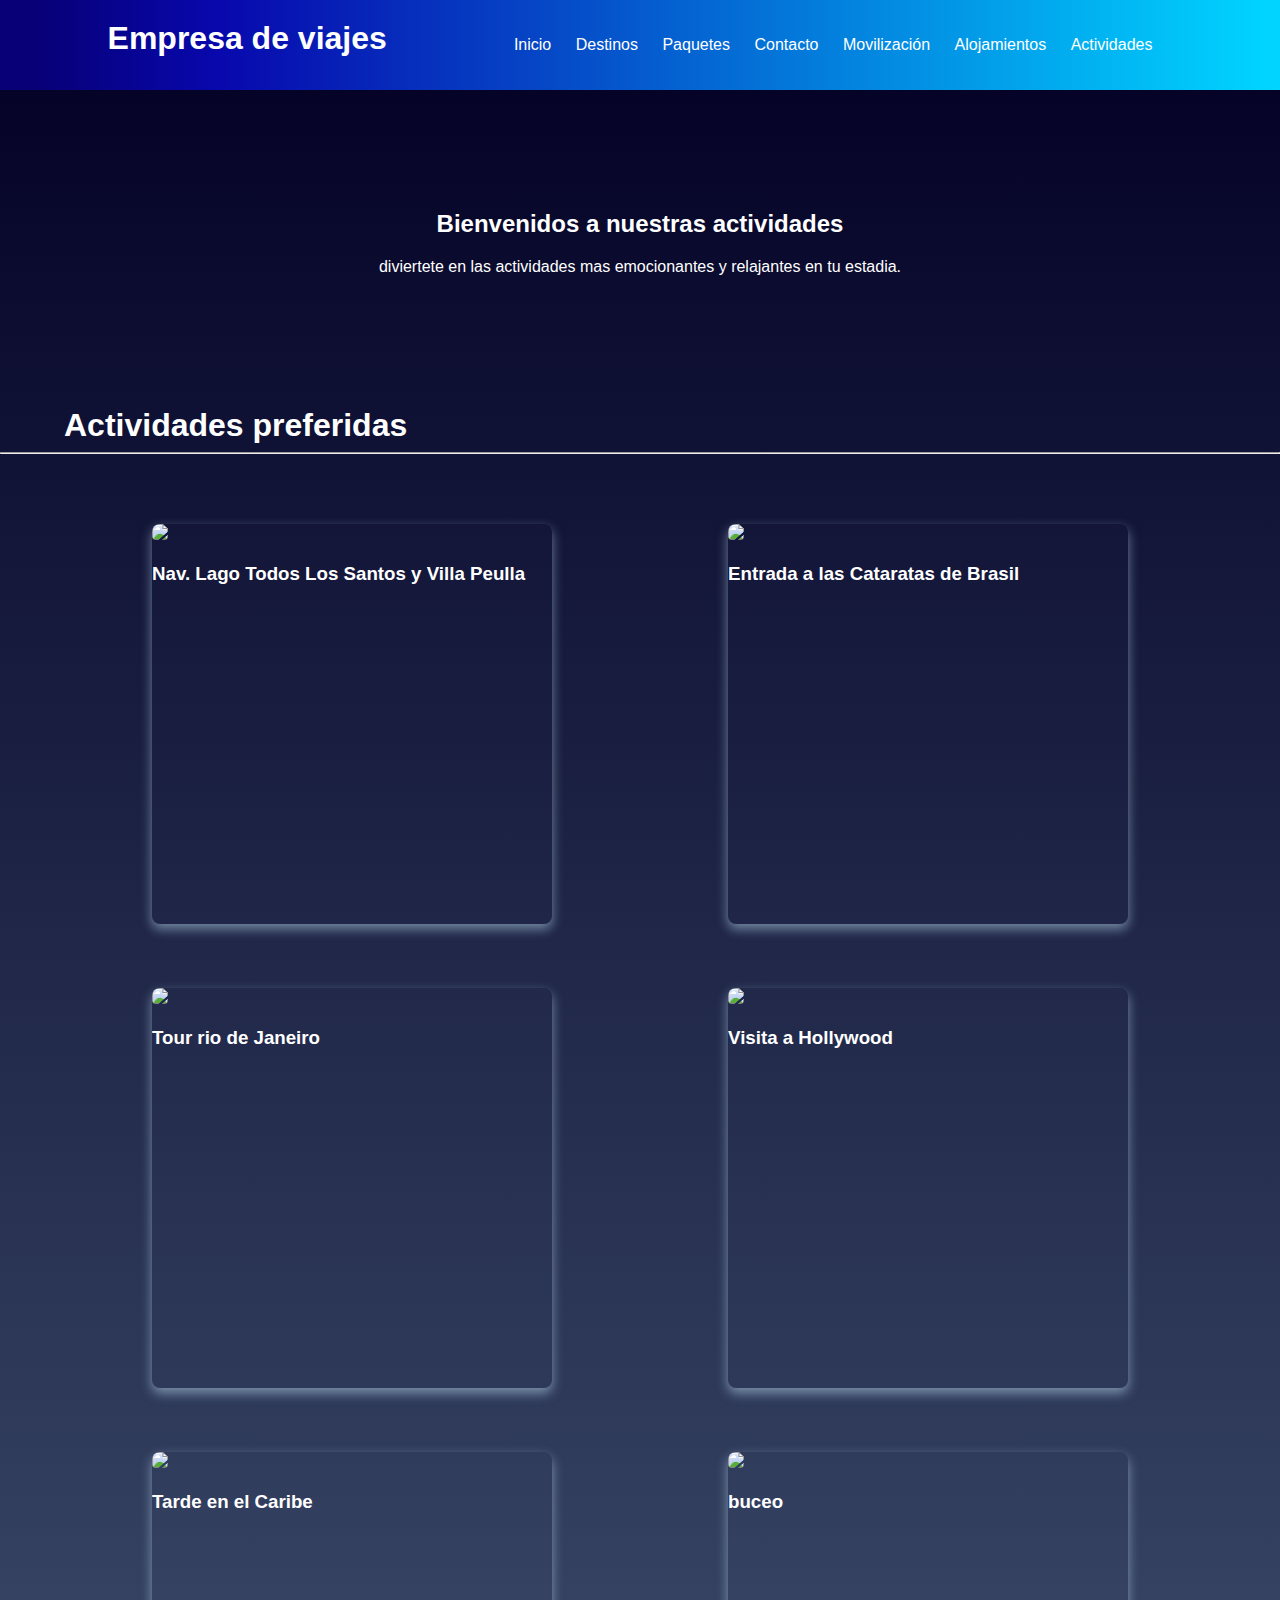
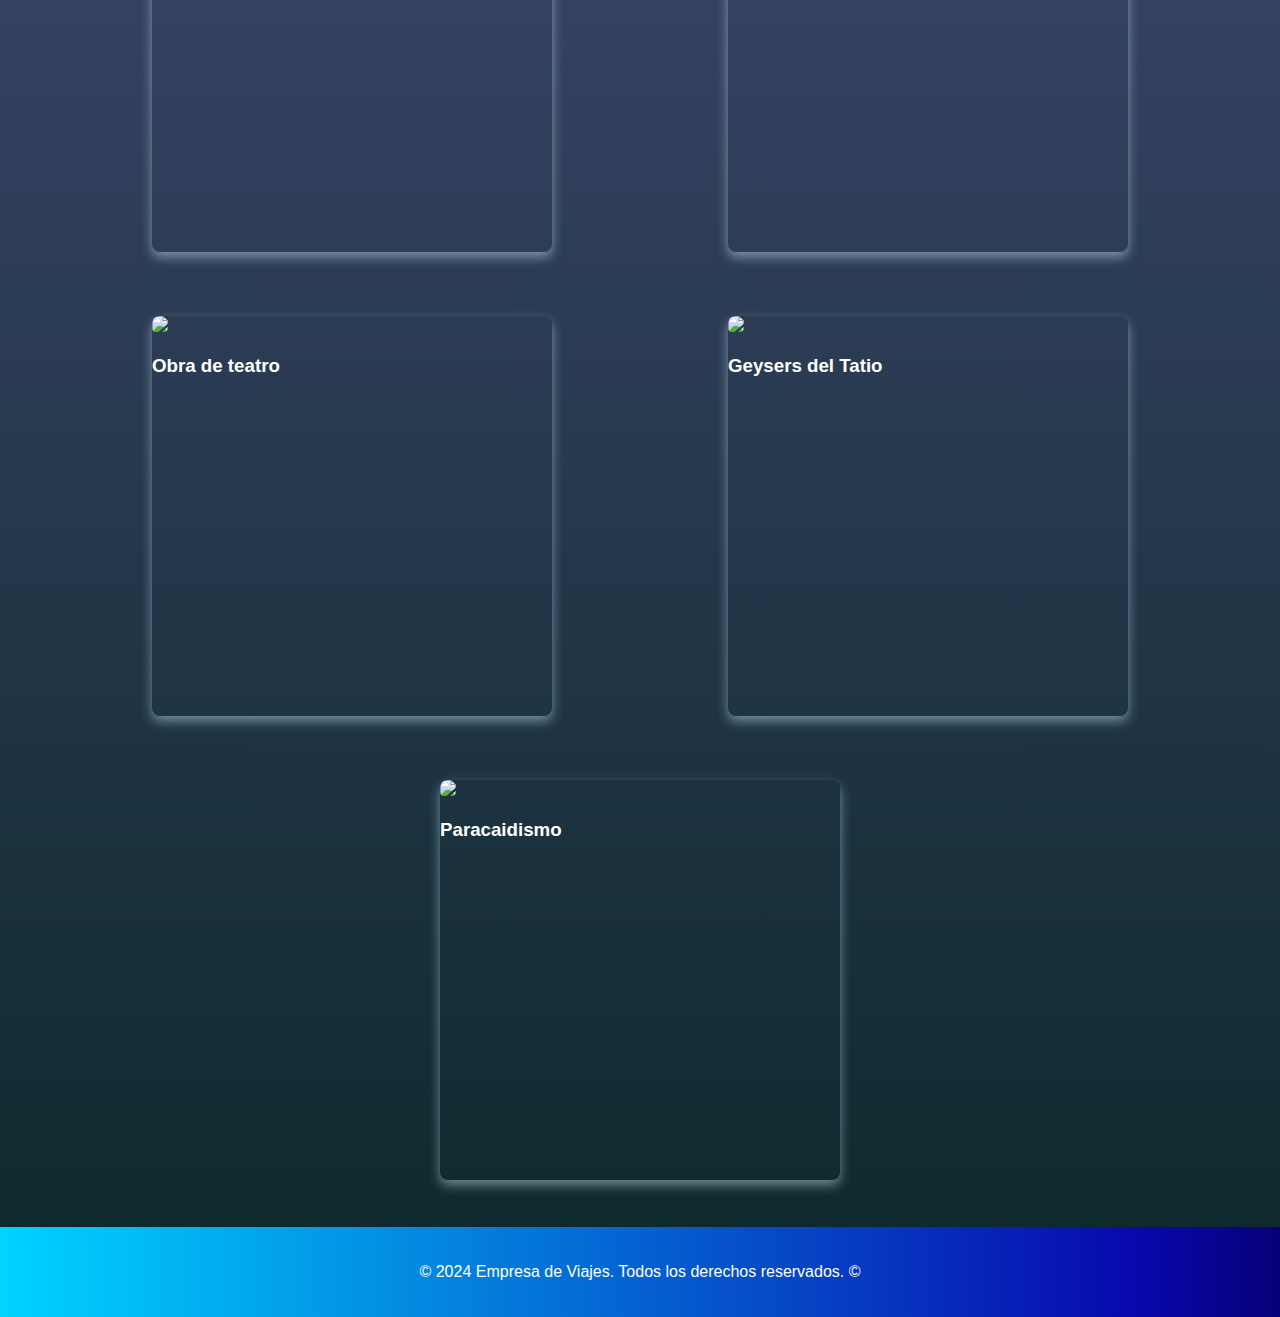
==== commit d061d318: "Merge branch 'main' of https://github.com/AlexanderBustamanteVVH/Prueba-de-Pagina-de-viajes" ====
--- a/01_Pagina_de_viajes/Actividades.html
+++ b/01_Pagina_de_viajes/Actividades.html
@@ -2,7 +2,7 @@
     <html lang="es">
     <head>
         <title>Actividades</title>
-        <link rel="stylesheet" href="styles/style.css">
+        <link rel="stylesheet" href="styles/style actividades.css">
     </head>
     <body>
         <header>
@@ -28,62 +28,64 @@
                 <p>diviertete en las actividades mas emocionantes y relajantes en tu estadia.</p>
             </div>
         </section>
+        <section>
+            <h2 class="preferidas">Actividades preferidas</h2>
+            <hr>
+        </section>
         <section id="Actividades">
-            <h2 class="preferidas">Actividades preferidas</h2>
             <div class="container">
                 <div class="Actividad">
                     <img src="https://media.staticontent.com/media/pictures/23678c9b-e300-484b-b27e-f5a13edf72e5/950x696">
                     <figcaption>
-                        <h3>
-                        <p>Navegación Lago Todos Los Santos y Villa Peulla</p>
+                        <h3>Nav. Lago Todos Los Santos y Villa Peulla</h3>
                     </figcaption>
                 </div>
                 <div class="Actividad">
                     <img src="https://media.staticontent.com/media/pictures/92d1b1ad-6e84-49a0-a8f1-1eb4eb422820/610x696">
                     <figcaption>
-                        <p>Entrada a las Cataratas de Brasil</p>
+                        <h3>Entrada a las Cataratas de Brasil</h3>
                     </figcaption>
                 </div>
                 <div class="Actividad">
                     <img src="https://guiastours.cl/wp-content/uploads/2022/08/image009-300x300.jpg">
                     <figcaption>
-                        <p>Tour rio de Janeiro</p>
+                        <h3>Tour rio de Janeiro</h3>
                     </figcaption>
                 </div>
                 <div class="Actividad">
                     <img src="https://upload.wikimedia.org/wikipedia/commons/thumb/5/5a/Hollywood_Sign_%28Zuschnitt%29.jpg/640px-Hollywood_Sign_%28Zuschnitt%29.jpg">
                     <figcaption>
-                        <p>Visita a Hollywood</p>
+                        <h3>Visita a Hollywood</h3>
                     </figcaption>
                 </div>
                 <div class="Actividad">
                     <img src="https://s7g10.scene7.com/is/image/barcelo/mejor%20epoca%20para%20viajar%20al%20caribe1?&&fmt=webp-alpha&qlt=75&wid=1300&fit=crop,1">
                     <figcaption>
-                        <p>Tarde en el Caribe</p>
+                        <h3>Tarde en el Caribe</h3>
                     </figcaption>
                 </div>
                 <div class="Actividad">
                     <img src="https://www.latitudscuba.com/wp-content/uploads/2015/08/SpOfMth_print_09.jpg">
                     <figcaption>
-                        <p>buceo</p>
+                        <h3>buceo</h3>
                     </figcaption>
                 </div>
                 <div class="Actividad">
                     <img src="https://humanidades.com/wp-content/uploads/2018/09/obra-de-teatro-5-e1578944452922.jpg">
                     <figcaption>
-                        <p>Obra de teatro</p>
+                        <h3>Obra de teatro</h3>
                     </figcaption>
                 </div>
                 <div class="Actividad">
                     <img src="https://media.staticontent.com/media/pictures/e3c84d23-9d59-4290-b1b6-07e51ab7ec3d/610x696">
                     <figcaption>
-                        <p>Geysers del Tatio</p>
+                        <h3>Geysers del Tatio</h3>
                     </figcaption>
                 </div>
                 <div class="Actividad">
                     <img src="https://estaticos-cdn.prensaiberica.es/clip/239feb57-dd7c-4f1a-94a4-ede178f0195f_alta-libre-aspect-ratio_default_0.jpg">
                     <figcaption>
-                        <p>Paracaidismo</p>
+                        <h3>Paracaidismo</h3>
                     </figcaption>
                 </div>
             </div>
--- a/01_Pagina_de_viajes/styles/style actividades.css
+++ b/01_Pagina_de_viajes/styles/style actividades.css
@@ -0,0 +1,399 @@
+/* Estilos de pagina de viajes 
+* {
+    outline: solid black;
+} 
+*/
+body { /* Seleccion de body */
+    font-family: Arial, sans-serif; /* Cambia tipografia */
+    margin: 0; /* Elimina todo el margen por defecto */
+    padding: 0; /* Elimina todo el relleno de los elementos */
+    background: linear-gradient(180deg, rgba(2,0,36,1) 0%, rgba(53,66,98,1) 55%, rgba(12,40,42,1) 100%);
+}
+
+h2,p,h3{
+    color: #fff;
+}
+
+/* Aca viene el estilo de una clase container */
+.container{
+    width: 80%; /* Establece el ancho del contenedor en un 80% */
+    margin: 0 auto; /* Centra horizontalmente el contenedor */
+}
+
+/* estilo de encabezado */
+header{
+    background: linear-gradient(90deg, rgba(7,0,119,1) 3%, rgba(8,8,173,1) 17%, rgba(0,212,255,1) 99%); /* Establece el color del fondo */
+    color: #fff; /* Establece el color del texto */ 
+    padding: 20px 0; /* Añade relleno superior e inferior */
+}          
+
+header h1{
+    margin: 0; /* Elimina el margen por defecto del título */
+}
+
+/* Estilo de elemento de lista */
+nav ul li{
+    display: inline; /* Alinea los elementos */
+    margin-right: 20px; /* Margen haciala derecha */
+}
+
+/* Estilo a elmentos de vinculo ancla de navegacion */
+nav ul li a{
+    color: #fff; /* Color a elmento Archor */
+    text-decoration: none; /* Quita subrayado de enlaces */
+}
+
+section{
+    padding: 15px 0; /* añade relleno superior e inferior */
+}
+
+#banner{
+    background-image: url('https://www.viajaribiza.com/wp-content/uploads/2020/02/ibiza.jpg'); /*Establece la imagen de fondo del banner */
+    background-size: cover; /* Ajusta la imagen al area del banner */
+    color: #fff; /* Establece color del texto */
+    text-align: center; /* Centra el texto del banner */
+    padding: 100px 0; /* Define relleno superior e inferior */
+}
+
+#banner h2{
+    font-size: 36px; /* Establece Tamaño de h2 */
+}
+
+#banner p{
+    font-size: 18px; /* Establece Tamaño de p */
+    margin-bottom: 20px; /* Define margen inferior */
+}
+
+.btn{
+    background-color: #007bff; /*Color fondo boton */
+    color: #fff; /* Color del tecto del boton */
+    padding: 10px 20px; /* Relleno del boton */
+    text-decoration: none; /* Quita decoracion de enlace */
+}
+
+/* Estilo cuando pasa puntero sobre el boton */
+.btn:hover{
+    background-color: #0056b3; /* Establece color de fondo en hover boton*/
+}
+
+.destinos-container{
+    display: flex; /* Utiliza flexbox para alinear elementos */
+    justify-content: space-between; /* Distribuye uniformemente los elementos */
+    flex-wrap: wrap; /* Si los elementos no caben en la misma linea, agrega una nueva linea con los elementos */
+}
+
+.destino{
+    width: calc(33.33% - 20px); /* Establece el ancho de cada destino menos el espacio entre los destinos */
+    margin-bottom: 20px; /* Define el margen interior */
+    text-align: center; /* Centra el texto */
+}
+
+.destino img{
+    width: 100%; /* Establece el ancho de la imagen ajustandola al elemento que la contiene */
+    border-radius: 8px; /* Agrega esquinas redondeadas */
+}
+
+.destino h3{
+    margin-top: 10px; /* Agrega distancia superior entre imagen y h3 */
+}
+
+.destino p{
+    margin-top: 10px; /* Agrega distancia superior entre h3 y p */
+}
+
+footer{
+    background: linear-gradient(90deg, rgba(0,212,255,1) 0%, rgba(8,8,173,1) 89%, rgba(7,0,119,1) 100%); /* Establece color de fondo de footer */
+    color: #fff; /* Establece color de texto de footer */
+    text-align: center; /* Centr el texto */
+    padding: 20px 0; /* Añade relleno superior e inferior */
+}
+
+/* Aqui va el estilo del formulario de contacto */
+
+#contacto{
+    padding: 40px 0;
+}
+
+#contacto .container{
+    text-align: center;
+}
+
+#contacto h2{
+    margin-bottom: 20px;
+}
+
+#contacto form{
+    max-width: 500px; /* Establece el ancho maximo del elemento */
+    margin: 0 auto; /* Centra horizontalmente dentro del contenedor */
+    padding: 20px;
+    background-color: #b6c3fd;
+    border-radius: 8px;
+    box-shadow: 0 0 10px rgba(0, 0, 0, 1); /* Establece una sombra alrededor del formulario */
+}
+
+#contacto label{
+    display: block; /* Eiqueras en bloques */
+    margin-bottom: 10px;
+    font-weight: bold; /* Establece fuente en negrita */
+}
+
+#contacto input, #contacto textarea{
+    resize: vertical; /* Permite redimensionar el area del texto verticalmente */
+    width: 100%;
+    padding: 10px;
+    margin-bottom: 20px;
+    border: 1px solid #fff;
+    border-radius: 5px;
+    box-sizing: border-box; /* Incluye el padding y el borde del ancho */
+}
+
+#Todos_los_destinos{
+    display: flex;
+    justify-content: space-between;
+    flex-wrap: wrap;
+}
+#Bienvenidos{
+    background-color: rgb(255, 246, 238); /*Establece el color de fondo del banner */
+    background-size: cover; /* Ajusta la imagen al area del banner */
+    color: #000000; /* Establece color del texto */
+}
+/* Zona alojamientos */
+#alojamientos {
+    background-image: url('https://assets.airtrfx.com/media-em/ham/64360f632eff7_Sunscape-Curacao-1500.jpg');
+    background-size: cover;
+    color: #fff;
+    text-align: center;
+    padding: 100px 0;
+}
+#alojamientos h2 {
+    font-size: 35px;
+}
+
+.alojamientos{
+    margin-bottom: 5px;
+    text-align: center;
+    margin: 2em;
+}
+.alojamientos img{
+    width: 100%;
+    border-radius: 8px;
+}
+#alojamientos-cont {
+    display: flex;
+    justify-content: space-around;
+    flex-wrap: wrap;
+}
+.alojamientos {
+    position: relative;
+    left: 0px;
+    width: 500px;
+    height: 500px;
+    background-color:
+        var(--background);
+    border-radius: 8px;
+    transition: 1000ms all;
+    transform-origin:center left;
+    box-shadow: 0 5px 12px rgba(201, 238, 253, 0.5);
+    outline: 1px solid var(--background);
+    overflow: hidden;
+}
+
+.alojamientos img {
+    height: 500px;
+    object-fit: cover;
+    border-radius: 4px;
+}
+
+.alojamientos:hover {
+    cursor: pointer;
+    transform: scale(1.15);
+    box-shadow: 0 0 20px #00fffc;
+    margin: 5px;
+}
+
+.alojamientos:hover figcaption {
+    font-size: 1rem;
+    position: absolute;
+    height: 500px;
+    width: 600px;
+    display: flex;
+    align-items: end;
+    background: linear-gradient(to top,
+        rgba(0, 0, 0, 0.9) 0%,
+        rgba(0, 0, 0, 0) 100%);
+    color: white;
+    bottom: 0px;
+    padding-left: 10px;
+    padding-bottom: 10px;
+}
+.alojamientos:hover~.alojamientos {
+    font-weight: bold;
+    cursor: pointer;
+    transform: translateX(22px)
+}
+.titulo-alojamientos {
+    margin-left: 4em;
+}
+/* parte de destinos */
+#banner_destinos{
+    background-image: url('https://lengaoutdoor.cl/cdn/shop/articles/Torres_del_Paine_1500x.png?v=1684515991'); /*Establece la imagen de fondo del banner */
+    background-size: cover; /* Ajusta la imagen al area del banner */
+    color: #ffffff; /* Establece color del texto */
+    text-align: center; /* Centra el texto del banner */
+    padding: 100px 0; /* Define relleno superior e inferior */
+}
+
+.Paises{
+    margin-bottom: 5px;
+    text-align: center;
+    margin: 2em;
+}
+.Paises img{
+    width: 100%;
+    border-radius: 8px;
+}
+.Paises h2{
+    margin-top: 10px;
+}
+.Paises p{
+    margin-top: 10px;
+}
+#todos_los_destinos {
+    display: flex;
+    justify-content: space-around;
+    flex-wrap: wrap;
+    padding: 0 4em;
+}
+.titulo_destino{
+    margin-left: 4em;
+}
+.Paises {
+    position: relative;
+    left: 0px;
+    width: 500px;
+    height: 500px;
+    background-color:
+        var(--background);
+    border-radius: 8px;
+    transition: 1000ms all;
+    transform-origin:center left;
+    box-shadow: 0 5px 12px rgba(201, 238, 253, 0.5);
+    outline: 1px solid var(--background);
+    overflow: hidden;
+}
+
+.Paises img {
+    height: 500px;
+    object-fit: cover;
+    border-radius: 4px;
+}
+
+.Paises:hover {
+    cursor: pointer;
+    transform: scale(1.15);
+    box-shadow: 0 0 20px #00fffc;
+    margin: 5px;
+}
+
+.Paises:hover figcaption {
+    font-size: 1rem;
+    position: absolute;
+    height: 500px;
+    width: 600px;
+    display: flex;
+    align-items: end;
+    background: linear-gradient(to top,
+        rgba(0, 0, 0, 0.9) 0%,
+        rgba(0, 0, 0, 0) 100%);
+    color: white;
+    bottom: 0px;
+    padding-left: 12px;
+    padding-bottom: 10px;
+}
+
+.Paises:hover~.Paises {
+    font-weight: bold;
+    cursor: pointer;
+    transform: translateX(22px);
+}
+
+/* parte de destinos */
+
+/*parte actividades*/
+
+.Actividad{
+    position: relative;
+    left: 0px;
+    width: 400px;
+    height: 400px;
+    background-color:
+        var(--background);
+    border-radius: 8px;
+    transition: 1000ms all;
+    transform-origin:center left;
+    box-shadow: 0 5px 12px rgba(201, 238, 253, 0.5);
+    outline: 1px solid var(--background);
+    overflow: hidden;
+}
+
+.Actividad img {
+    height: 400px;
+    object-fit: cover;
+    border-radius: 4px;
+}
+
+.Actividad:hover {
+    cursor: pointer;
+    transform: scale(1.15);
+    box-shadow: 0 0 20px #00fffc;
+    margin: 5px;
+}
+
+.Actividad:hover figcaption {
+    font-size: 1rem;
+    position: absolute;
+    height: 500px;
+    width: 600px;
+    display: flex;
+    align-items: end;
+    background: linear-gradient(to top,
+        rgba(0, 0, 0, 0.9) 0%,
+        rgba(0, 0, 0, 0) 100%);
+    color: white;
+    bottom: 0px;
+    padding-left: 12px;
+    padding-bottom: 10px;
+    padding-right: 10px;
+}
+
+.Actividad:hover~.Actividad {
+    font-weight: bold;
+    cursor: pointer;
+    transform: translateX(22px);
+}
+
+.container{
+    display: flex;
+    flex-wrap: wrap;
+    justify-content: space-around;
+    padding: 0 4em;
+    width: 90%;
+}
+
+.Actividad{
+    margin: 2em;
+}
+#banner_actividades{
+    background-image: url('https://www.globalia.com/wp-content/uploads/2020/02/excursion-1500x500.jpg'); 
+    background-size: cover; 
+    color: #ffffff; 
+    text-align: center;
+    padding: 100px 0;
+}
+
+.preferidas{
+    margin: 0 2em;
+    font-size: 2em;
+}
+
+/* parte de actividades */